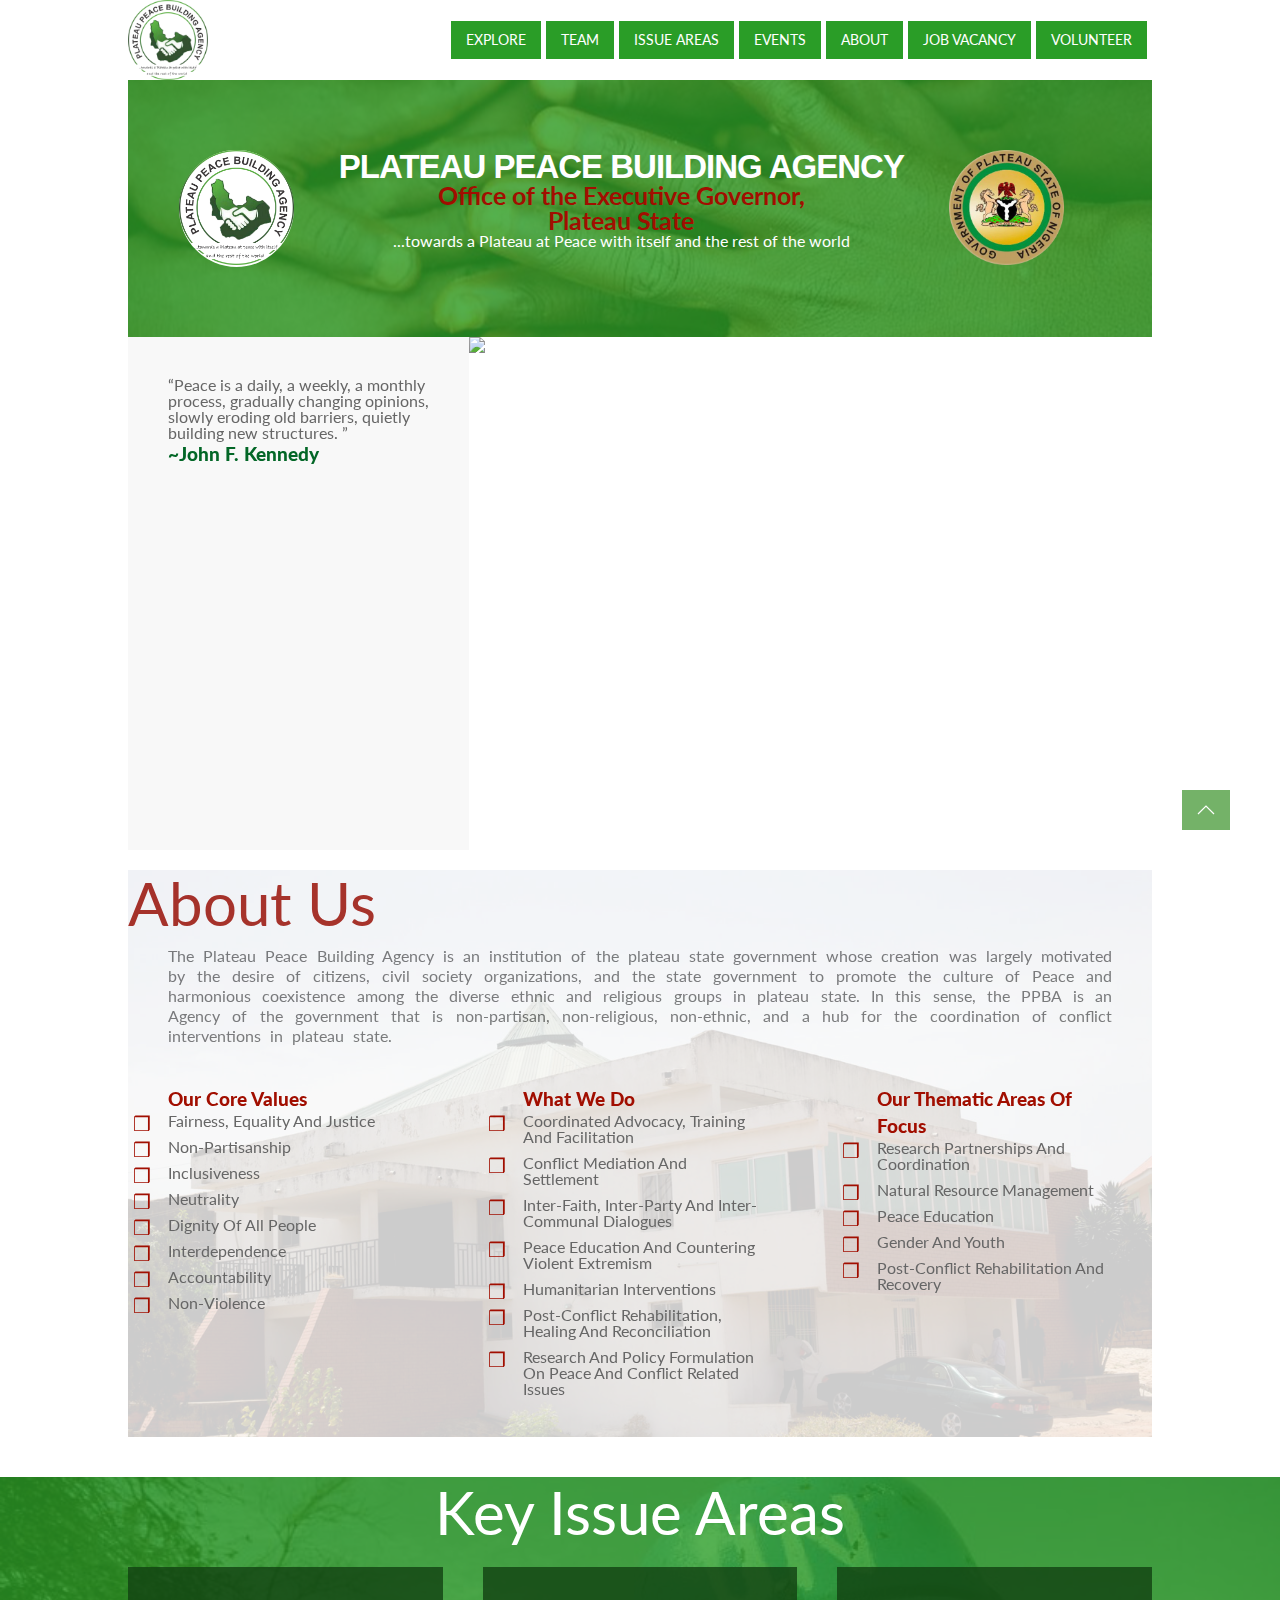
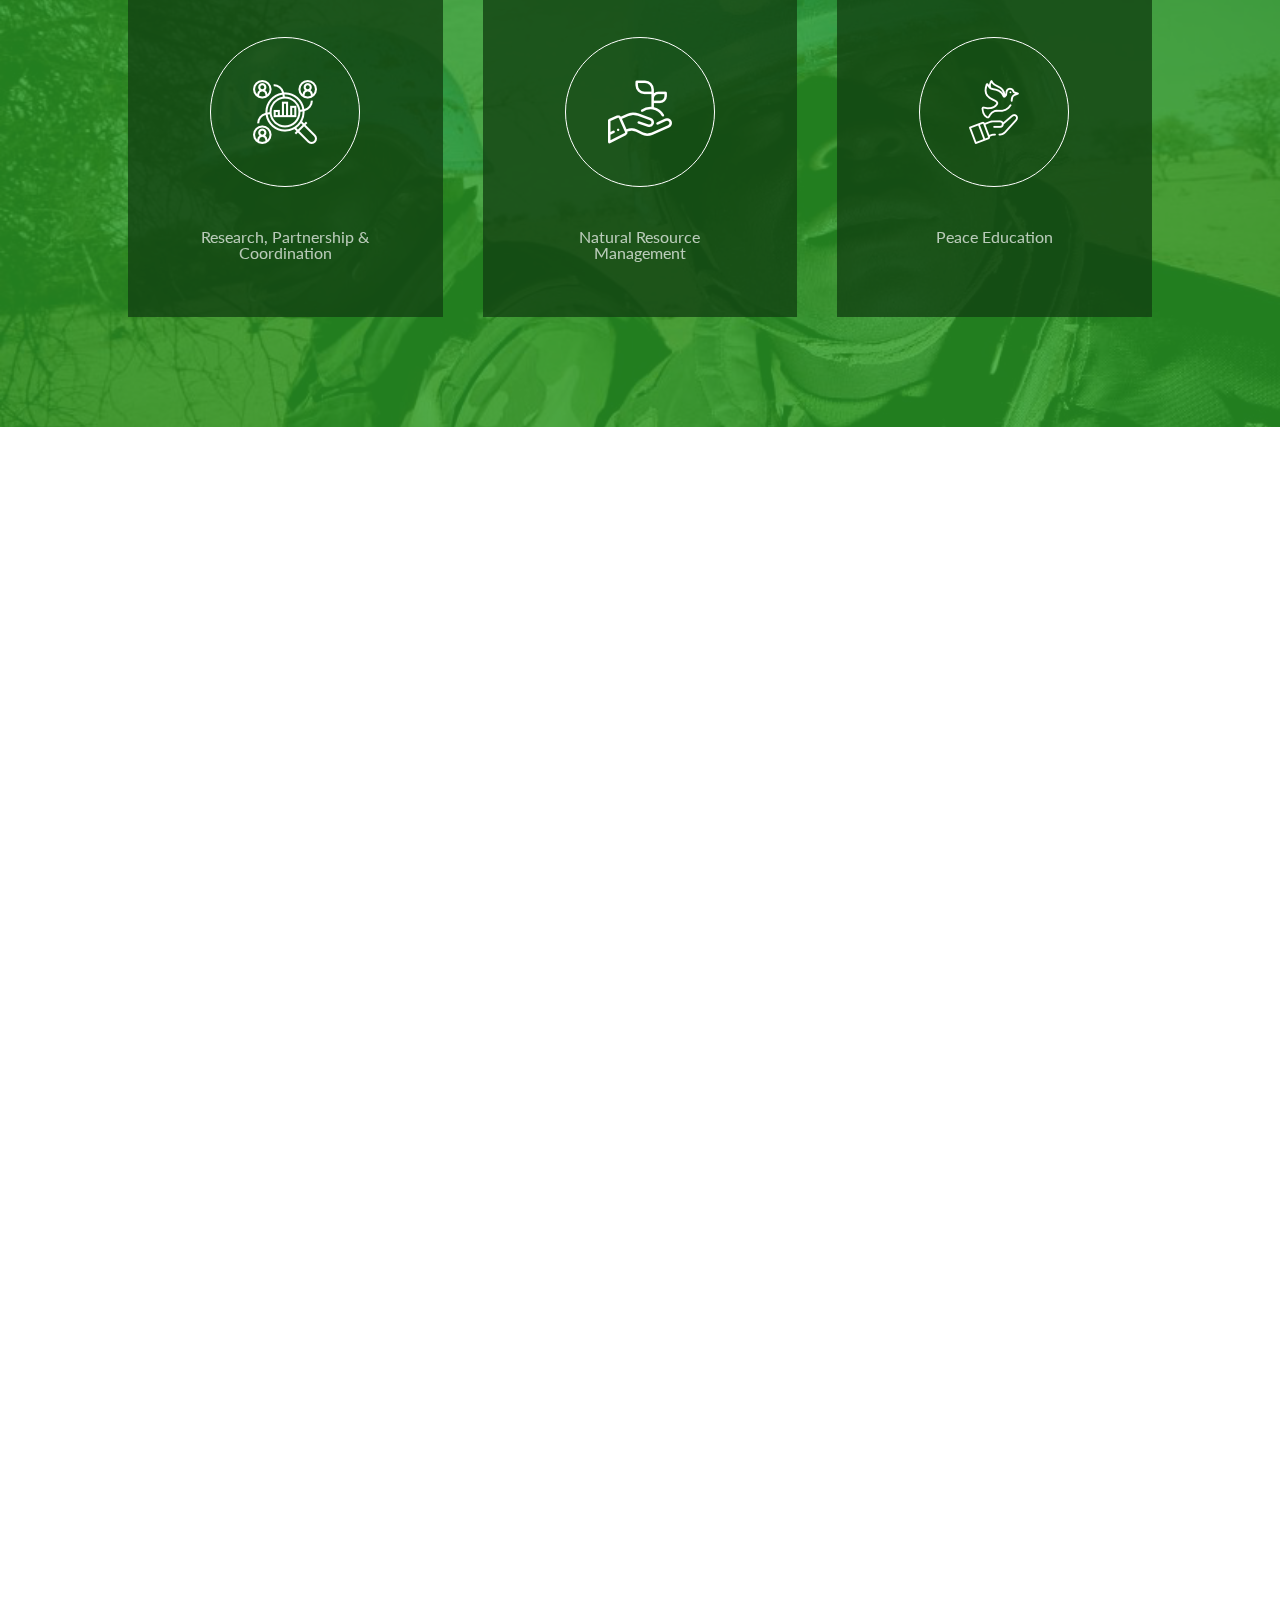
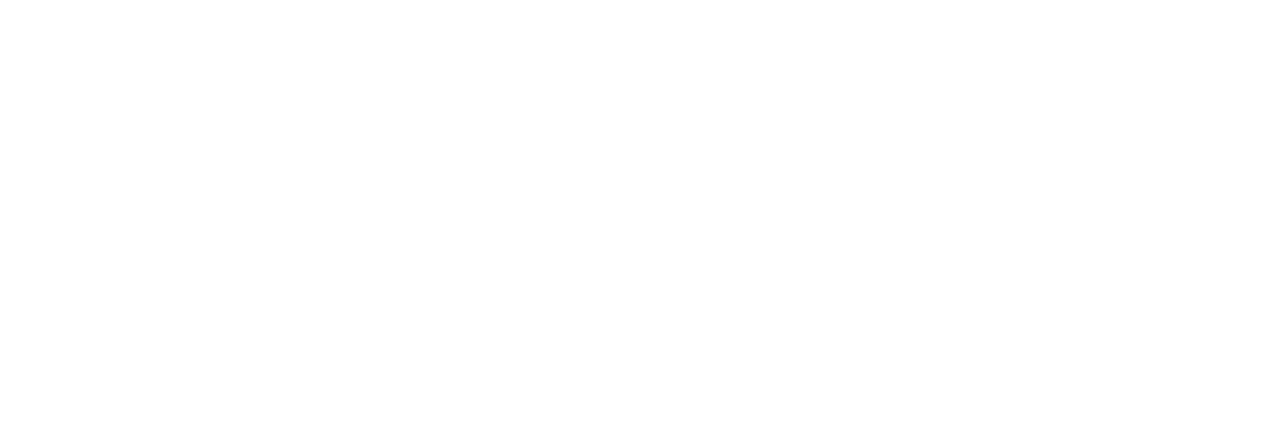
==== index.html @ fbdaed46 "first push" ====
<!DOCTYPE html>
<html lang="en">
<head>
    <meta charset="UTF-8">
    <title>PPBA</title>
    <meta name="viewport" content="width=device-width, initial-scale=1">
    <!--<link rel="stylesheet" href="css/preloader.css">-->
    <link rel="stylesheet" href="css/uikit.min.css">
    <script src="js/uikit.min.js"></script>
    <link rel="stylesheet" href="css/style.css">
    <link href="https://fonts.googleapis.com/css?family=Lato:100,300,400,700" rel="stylesheet">
</head>
<body>
    <section class="uk-width-4-5@m uk-margin-auto-left uk-margin-auto-right">
<div uk-sticky="animation: uk-animation-slide-top; sel-target: .uk-navbar-container; cls-active: uk-navbar-sticky; cls-inactive: uk-navbar-default; show-on-up: true">
    <nav class="uk-navbar-container uk-navbar-default" uk-navbar="dropbar: true">
        <div class="uk-navbar-left">
            <img style="max-height: 80px" src="img/nav-logo.png" alt="">
        </div>
        <div class="uk-navbar-right">
            <ul class="uk-navbar-nav">
                <li><a class="uk-button" href="#about" uk-scroll>Explore</a></li>
                <li><a class="uk-button" href="team.html">Team</a></li>
                <li><a class="uk-button" href="#issues" uk-scroll>Issue Areas</a></li>
                <li><a class="uk-button" href="#event" uk-scroll>Events</a></li>
                <li><a class="uk-button" href="#about" uk-scroll>About</a></li>
                <li><a class="uk-button" href="#" uk-scroll>Job Vacancy</a></li>
                <li>
                    <a class="uk-button" href="#">Volunteer</a>
                    <div class="uk-navbar-dropdown">
                        <ul class="uk-nav uk-navbar-dropdown-nav">
                            <li class="uk-active"><a href="index.html">Volunteer</a></li>
                            <li><a href="team.html">Intern</a></li>
                        </ul>
                    </div>
                </li>
                <li>
                    <a class="uk-navbar-toggle hidde" uk-navbar-toggle-icon href="#"></a>
                    <div class="uk-navbar-dropdown">
                        <ul class="uk-nav uk-navbar-dropdown-nav">
                            <li><a class="uk-button" href="#about" uk-scroll>Explore</a></li>
                            <li><a class="uk-button" href="team.html">Team</a></li>
                            <li><a class="uk-button" href="#issues" uk-scroll>Issue Areas</a></li>
                            <li><a class="uk-button" href="#event" uk-scroll>Events</a></li>
                            <li><a class="uk-button" href="#about" uk-scroll>About</a></li>
                        </ul>
                    </div>
                </li>
            </ul>
        </div>
    </nav>
</div>
</section>
    <section class="uk-width-4-5@m uk-margin-auto-left uk-margin-auto-right">
    <header>
        <div class="header uk-padd uk-padding-remove-horizontal">
            <div class="els uk-margin-remove uk-child-width-1-5@m" uk-grid>
                <div class="uk-text-right@m uk-text-center"><img class="uk-background-blend-color-burn" style="max-height: 115px;" src="img/nav-logo.png" alt=""></div>
                <div class="uk-text-center uk-width-3-5@m">
                    <h1>Plateau Peace Building Agency</h1>
                    <h3>Office of the Executive Governor,<br> Plateau State</h3>
                    <h2>...towards a Plateau at Peace with itself and the rest of the world</h2>
                </div>
                <div class="uk-text-left@m uk-text-center"><img style="max-height: 115px;" src="img/platStet.png" alt=""></div>
            </div>
        </div>
    </header>
    </section>
    <section class="uk-width-4-5@m uk-margin-auto-left uk-margin-auto-right">
        <div class="slide uk-grid-collapse" uk-grid>
            <div class="uk-width-1-3@m">
                <div class="caption uk-section-muted">
                    <div>
                        <div class="uk-position-relative uk-visible-toggle" uk-slideshow="autoplay: true">

                            <ul class="uk-slideshow-items">
                                <li>
                                    <div>
                                        <div class="uk-card uk-card-body">
                                            <p>Peace is a daily, a weekly, a monthly process, gradually changing
                                                opinions, slowly eroding old barriers, quietly building new

                                                structures.
                                                </p>
                                            <h3 class="uk-card-title">John F. Kennedy</h3>
                                        </div>
                                    </div>
                                </li>
                                <li>
                                    <div>
                                        <div class="uk-card uk-card-body">
                                            <p>
                                                Peace cannot be kept by force; it can only be achieved by understanding.
                                            </p>
                                            <h3 class="uk-card-title">Albert Einstein</h3>
                                        </div>
                                    </div>
                                </li>
                                <li>
                                    <div>
                                        <div class="uk-card uk-card-body">
                                            <p>
                                                Darkness cannot drive out darkness; only light can do that. Hate cannot drive out

                                                hate; only love can do that.
                                                </p>
                                            <h3 class="uk-card-title">Martin Luther King, Jr.</h3>
                                        </div>
                                    </div>
                                </li>
                                <li>
                                    <div>
                                        <div class="uk-card uk-card-body">
                                            <p>
                                                It is from numberless diverse acts of courage and belief that human history is
                                                shaped. Each time a man stands up for an ideal, or acts to improve the lot of others,
                                                or strikes out against injustice, he sends forth a tiny ripple of hope, and crossing
                                                each other from a million different centers of energy and daring, those ripples build a
                                                current that can sweep down the mightiest walls of oppression and resistance.
                                                </p>
                                            <h3 class="uk-card-title">Robert F. Kennedy South Africa, 1966</h3>
                                        </div>
                                    </div>
                                </li>
                                <li>
                                    <div>
                                        <div class="uk-card uk-card-body">
                                            <p>Peace is a daily, a weekly, a monthly process, gradually changing
                                                opinions, slowly eroding old barriers, quietly building new

                                                structures.
                                                </p>
                                            <h3 class="uk-card-title">John F. Kennedy</h3>
                                        </div>
                                    </div>
                                </li>
                                <li>
                                    <div>
                                        <div class="uk-card uk-card-body">
                                            <p>Peace is a daily, a weekly, a monthly process, gradually changing
                                                opinions, slowly eroding old barriers, quietly building new

                                                structures.
                                                </p>
                                            <h3 class="uk-card-title">John F. Kennedy</h3>
                                        </div>
                                    </div>
                                </li>
                                <li>
                                    <div>
                                        <div class="uk-card uk-card-body">
                                            <p>Peace is a daily, a weekly, a monthly process, gradually changing
                                                opinions, slowly eroding old barriers, quietly building new

                                                structures.
                                                </p>
                                            <h3 class="uk-card-title">John F. Kennedy</h3>
                                        </div>
                                    </div>
                                </li>
                            </ul>

                            <a class="uk-position-center-left uk-position-small uk-hidden-hover" href="#" uk-slidenav-previous uk-slideshow-item="previous"></a>
                            <a class="uk-position-center-right uk-position-small uk-hidden-hover" href="#" uk-slidenav-next uk-slideshow-item="next"></a>

                        </div>

                    </div>
                </div>
            </div>
            <div class="uk-width-2-3@m">
                <div class="slide uk-position-relative uk-visible-toggle uk-light" uk-slideshow="
autoplay: true">
                    <ul class="uk-slideshow-items">
                        <li>
                            <div class="uk-position-cover uk-animation-kenburns uk-animation-reverse uk-transform-origin-center-left">
                                <img class="cover" src="img/2" alt="replace with dialogue">
                            </div>
                        </li>
                        <li>
                            <div class="uk-position-cover uk-animation-kenburns uk-animation-reverse uk-transform-origin-center-left">
                                <img src="img/5.jpg" alt=""  class="cover">
                            </div>
                        </li>
                        <li>
                            <div class="uk-position-cover uk-animation-kenburns uk-animation-reverse uk-transform-origin-center-left">
                                <img src="img/IMG-20171103-WA0012.jpg" alt=""  class="cover">
                            </div>
                        </li>
                        <li>
                            <div class="uk-position-cover uk-animation-kenburns uk-animation-reverse uk-transform-origin-center-left">
                                <img src="img/6.jpg" alt="" class="cover">
                            </div>
                        </li>
                        <li>
                            <div class="uk-position-cover uk-animation-kenburns uk-animation-reverse uk-transform-origin-center-left">
                                <img src="img/9.jpg" alt="" class="cover">
                            </div>
                        </li>
                        <li>
                            <div class="uk-position-cover uk-animation-kenburns uk-animation-reverse uk-transform-origin-center-left">
                                <img src="img/20170921_091057.jpg" alt="" class="cover">
                            </div>
                        </li>
                        <li>
                            <div class="uk-position-cover uk-animation-kenburns uk-animation-reverse uk-transform-origin-center-left">
                                <img src="img/20170921_091850.jpg" alt="" class="cover">
                            </div>
                        </li>
                        <li>
                            <div class="uk-position-cover uk-animation-kenburns uk-animation-reverse uk-transform-origin-center-left">
                                <img src="img/20170921_094237.jpg" alt="" class="cover">
                            </div>
                        </li>
                    </ul>

                    <a class="uk-position-center-left uk-position-small uk-hidden-hover" href="#" uk-slidenav-previous uk-slideshow-item="previous"></a>
                    <a class="uk-position-center-right uk-position-small uk-hidden-hover" href="#" uk-slidenav-next uk-slideshow-item="next"></a>

                </div>
            </div>
        </div>
    </section>
    <section id="about" class="uk-position-relative uk-width-4-5@m uk-margin-auto-left uk-margin-auto-right uk-margin-medium-bottom" uk-scrollspy="cls: uk-animation-fade; delay: 100; repeat: true">
        <img class="bckg" src="img/building.jpg" alt="">
        <div class="uk-margin-top">
                <h1 class="uk-heading-primary uk-margin-small-bottom">About Us</h1>
                <p class="about store uk-padding uk-padding-remove-vertical">
                    The Plateau Peace Building Agency is an institution of the plateau state government whose creation was largely motivated  by the desire of citizens, civil society organizations, and the state government to promote the culture of Peace and harmonious coexistence among the diverse ethnic and religious groups in plateau state. In this sense, the PPBA is an Agency of the government that is non-partisan, non-religious, non-ethnic, and a hub for the coordination of conflict interventions in plateau state.
                </p>
            <div class="uk-child-width-1-3@m" uk-grid>
                <div>
                    <div class="uk-card uk-card-hover">
                        <div class="uk-card uk-card-body uk-card-hover">
                            <h1 class="uk-card-title">Our Core Values</h1>
                            <ul class="uk-text-capitalize uk-list">
                                <li>Fairness, equality and justice</li>
                                <li>Non-partisanship</li>
                                <li>Inclusiveness</li>
                                <li>Neutrality</li>
                                <li>Dignity of all people</li>
                                <li>Interdependence</li>
                                <li>Accountability</li>
                                <li>Non-violence</li>
                            </ul>
                        </div>
                    </div>
                </div>
                <div>
                    <div class="uk-card uk-card-hover">
                        <div class="uk-card uk-card-body uk-card-hover">
                            <h1 class="uk-card-title">What We Do</h1>
                            <ul class="uk-text-capitalize uk-list">
                                <li>Coordinated advocacy, training and facilitation</li>
                                <li>Conflict mediation and settlement</li>
                                <li>Inter-faith, inter-party and inter-communal dialogues</li>
                                <li>Peace education and countering violent extremism</li>
                                <li>humanitarian interventions</li>
                                <li>post-conflict rehabilitation, healing and reconciliation</li>
                                <li>Research and policy formulation on Peace and conflict related issues</li>
                            </ul>
                        </div>
                    </div>
                </div>
                <div>
                    <div class="uk-card uk-card-hover">
                        <div class="uk-card uk-card-body uk-card-hover">
                            <h1 class="uk-card-title">Our Thematic Areas Of Focus</h1>
                            <ul class="uk-text-capitalize uk-list">
                                <li>research partnerships and coordination</li>
                                <li>Natural resource management</li>
                                <li>Peace Education</li>
                                <li>Gender and youth</li>
                                <li>post-conflict rehabilitation and recovery</li>
                            </ul>
                        </div>
                    </div>
                </div>
            </div>
        </div>
    </section>
    <section id="issues" class="ish uk-margin-medium-bottom">
        <img class="bg uk-position-absolute" src="img/bg2.jpg" alt="">
        <h2 class="uk-heading-primary uk-text-center uk-margin-bottom">Key Issue Areas</h2>
        <div class="uk-position-relative uk-background-cover uk-width-4-5@m uk-margin-auto-left uk-margin-auto-right">
            <div>
                <div class="uk-position-relative uk-visible-toggle uk-light" uk-slider="autoplay: true">

                    <ul class="uk-slider-items uk-child-width-1-2 uk-child-width-1-3@m uk-grid">
                        <li>
                            <div class="uk-card uk-padding-large">
                                <img class="cove uk-margin-medium-bottom" src="img/research.png" alt="">
                                <p>Research, Partnership & Coordination</p>
                            </div>
                        </li>
                        <li>
                            <div class="uk-card uk-padding-large">
                                <img class="cove uk-margin-medium-bottom" src="img/sprout.png" alt="">
                                <p>Natural Resource Management</p>
                            </div>
                        </li>
                        <li>
                            <div class="uk-card uk-padding-large">
                                <img class="cove uk-margin-medium-bottom" src="img/dove.png" alt="">
                                <p>Peace Education</p>
                            </div>
                        </li>
                        <li>
                            <div class="uk-card uk-padding-large">
                                <img class="cove uk-margin-medium-bottom" src="img/holding-hands-in-a-circle.png" alt="">
                                <p>Gender & Youth Development</p>
                            </div>
                        </li>
                        <li>
                            <div class="uk-card uk-padding-large">
                                <img class="cove uk-margin-medium-bottom" src="img/rehabilitation.png" alt="">
                                <p>Post-conflict Rehabilitation</p>
                            </div>
                        </li>
                    </ul>

                    <a class="uk-position-center-left uk-position-small uk-hidden-hover" href="#" uk-slidenav-previous uk-slider-item="previous"></a>
                    <a class="uk-position-center-right uk-position-small uk-hidden-hover" href="#" uk-slidenav-next uk-slider-item="next"></a>

                </div>
            </div>
        </div>
    </section>
    <section id="event" class="uk-width-4-5@m uk-margin-medium-bottom uk-margin-auto-left uk-margin-auto-right" uk-scrollspy="cls: uk-animation-fade; delay: 100; repeat: true">
        <h2 class="uk-heading-primary uk-text-center uk-margin-bottom">Features</h2>
        <div class="uk-child-width-1-3@m" uk-grid>
            <div>
                <div class="uk-card uk-card-secondary">
                    <div class="uk-card-media-top">
                        <img src="img/buhari.jpg" alt="">
                    </div>
                    <div class="uk-card-body uk-padding-small">
                        <h3 class="uk-card-title uk-margin-small-bottom"> PRESIDENT BUHARI LAUNCHES THE <span class="italic">Plateau Roadmap To Peace</span></h3>
                        <p class="uk-text-justify uk-margin-bottom">
                            The PPBA has in the last two years, implemented a number of conflict resolution interventions in
                            communities across the state. However, those interventions, had not followed a specific plan of action,
                            but were based on specific needs assessments.
                            there was therefore a need to develop a strategic plan which will not only serve as a blueprint for the
                            conflict intervention and Peace building activities of the PPBA, <span class="doted ">but that will also serve to streamline the
                            activities of all other organizations and stakeholders who work</span>
                        </p>
                        <a href="event.html" class="uk-button dgreen">Read more</a>
                    </div>
                </div>
            </div>
            <div>
                <div class="uk-card uk-card-default">
                    <div class="uk-card-media-top">
                        <img src="img/slide2.jpg" alt="">
                    </div>
                    <div class="uk-card-body uk-padding-small">
                        <h3 class="uk-card-title uk-margin-small-bottom">MULTILEVEL PEACE DIALOGUE BETWEEN IRIGWE AND FULANI COMMUNITIES IN BASSA LGA</h3>
                        <p class="uk-text-justify uk-margin-bottom">
                            The quest by the government of Plateau state and other relevant stakeholders working to sustain and
                            further consolidate the gains of relative Peace and security that has returned to all parts of the state in
                            the last two years, suffered yet another major setback in Miango district of Bassa LGA. The renewed
                            hostility between Irigwe and Fulani ethnic groups in recent
                            <span class="doted "> times have left in its wake devastating
                            consequences in terms of both human and material loss.
                            The experience of Plateau State for over a decade has clearly shown that our cultural diversity which has
                            been the source of our strength and rallying point </span>
                        </p>
                        <a href="event.html" class="uk-button dgreen">Read more</a>
                    </div>
                </div>
            </div>
            <div>
                <div class="uk-card uk-card-default">
                    <div class="uk-card-media-top">
                        <img src="img/slide2.jpg" alt="">
                    </div>
                    <div class="uk-card-body uk-padding-small">
                        <h3 class="uk-card-title uk-margin-small-bottom">PPBA HOSTS ONE-DAY ROUNDTABLE DISCUSSION WITH KEY STAKEHOLDERS IN PLATEAU STATE.</h3>
                        <p class="uk-text-justify uk-margin-bottom">
                            <span class="uk-text-bold">LEAP</span> (Learning, Evidencing and Advocacy Partnership) is a PERL programme funded by the UKs'
                            Department for International Development (DFID) whose goal is to among other things: strengthen the
                            evidence base on how Nigeria can bring about governance reform, and inform broader public debates,
                            policymakers and policy communities concerned with public sector reform.
                            <span class="doted ">
                            LEAP is seeking research organizations such as the PPBA to produce case studies on public sector
                            reconstruction from Nigeria and other locales in Africa.Each case study will cover a key public sector
                            reconstruction theme and will pr</span>
                        </p>
                        <a href="event.html" class="uk-button dgreen">Read more</a>
                    </div>
                </div>
            </div>
        </div>
    </section>
    <footer class="footer" uk-scrollspy="cls: uk-animation-fade; delay: 300; repeat: true">
        <div class="uk-grid-collapse" uk-grid>
            <div class="left uk-width-3-5@m uk-margin-remove uk-grid-collapse" uk-grid>
                <div class="uk-width-1-1@m uk-margin-remove" uk-grid>
                    <div class="uk-width-3-4@m uk-child-width-1-2 cont uk-margin-remove uk-flex-last" uk-grid>
                        <div>
                            <img src="img/nav-logo.png" alt="">
                            <h1 class="uk-text-uppercase">plateau peace building agency</h1>
                        </div>
                        <div class="nav">
                            <div class="uk-width-1-1@m">
                                <ul class="uk-nav-default uk-nav-parent-icon" uk-nav="multiple: true">
                                    <li class="uk-active" uk-scroll><a href="#about">Explore</a></li>
                                    <li><a href="team.html">Team</a></li>
                                    <li><a href="#issues" uk-scroll>Issue Areas</a></li>
                                    <li><a href="#event" uk-scroll>Events</a></li>
                                    <li><a href="#about" uk-scroll>About</a></li>
                                    <li class="uk-parent">
                                        <a href="#">Volunteer</a>
                                        <ul class="uk-nav-sub">
                                            <li><a href="#">Volunteer</a></li>
                                            <li><a href="#">Internship</a></li>
                                        </ul>
                                    </li>
                                </ul>
                            </div>
                        </div>
                    </div>
                    <div class="uk-width-1-4 uk-visible@m op0 uk-flex-first">
                        heyaall
                    </div>
                </div>
                <div class="uk-width-1-1@m uk-position-relative text uk-text-center">
                    <p class="footp">&copy;2018 Plateau Peace and Conflict Building Agency. All Rights Reserved</p>
                </div>
            </div>
            <div class="right uk-width-2-5@m">
                <div class="twice uk-margin-remove uk-child-width-1-2@m" uk-grid>
                    <div class="sec uk-padding-large uk-flex-last">
                        <div class="pss col-white uk-child-width-1-5" uk-grid>
                            <a href="#about" uk-scroll>About</a>
                            <a href="#">Publications</a>
                            <a href="#">Projects</a>
                            <a href="#">Grants</a>
                            <a href="#">Visits</a>
                        </div>
                        <div class="btns uk-child-width-1-2 uk-text-center" uk-grid>
                            <a href="#" class="col-white">TAKE ACTION</a>
                            <a href="#" class="col-white">DONATE</a>
                        </div>
                        <div class="logos uk-child-width-1-4 uk-grid-collapse uk-text-center" uk-grid>
                            <div>
                                <a href="" class="uk-icon-button uk-margin-small-right" uk-icon="twitter"></a>
                            </div>
                            <div>
                                <a href="" class="uk-icon-button  uk-margin-small-right" uk-icon="facebook"></a>
                            </div>
                            <div>
                                <a href="" class="uk-icon-button  uk-margin-small-right" uk-icon="google-plus"></a>
                            </div>
                            <div>
                                <a href="" class="uk-icon-button" uk-icon="pinterest"></a>
                            </div>
                        </div>
                    </div>
                    <div class="uk-flex-first"></div>
                </div>
            </div>
        </div>
    </footer>
    <div class="tooltip">
        <a href="#" uk-totop uk-scroll></a>
    </div>
    <script src="js/uikit-icons.min.js"></script>
</body>
</html>
---- css/preloader.css ----
article, aside, details, figcaption, figure, footer, header, hgroup, main, nav, section, summary {
    display: block
}

audio, canvas, video {
    display: inline-block;
    *display: inline;
    *zoom: 1
}

audio:not([controls]) {
    display: none;
    height: 0
}

[hidden] {
    display: none
}

html {
    font-size: 100%;
    -ms-text-size-adjust: 100%;
    -webkit-text-size-adjust: 100%
}

html, button, input, select, textarea {
    font-family: sans-serif
}

body {
    margin: 0
}

a:focus {
    outline: thin dotted
}

a:active, a:hover {
    outline: 0
}

h1 {
    font-size: 2em;
    margin: .67em 0
}

h2 {
    font-size: 1.5em;
    margin: .83em 0
}

h3 {
    font-size: 1.17em;
    margin: 1em 0
}

h4 {
    font-size: 1em;
    margin: 1.33em 0
}

h5 {
    font-size: .83em;
    margin: 1.67em 0
}

h6 {
    font-size: .67em;
    margin: 2.33em 0
}

abbr[title] {
    border-bottom: 1px dotted
}

b, strong {
    font-weight: 700
}

blockquote {
    margin: 1em 40px
}

dfn {
    font-style: italic
}

hr {
    -moz-box-sizing: content-box;
    box-sizing: content-box;
    height: 0
}

mark {
    background: #ff0;
    color: #000
}

p, pre {
    margin: 1em 0
}

code, kbd, pre, samp {
    font-family: monospace, serif;
    _font-family: 'courier new', monospace;
    font-size: 1em
}

pre {
    white-space: pre;
    white-space: pre-wrap;
    word-wrap: break-word
}

q {
    quotes: none
}

q:before, q:after {
    content: '';
    content: none
}

small {
    font-size: 80%
}

sub, sup {
    font-size: 75%;
    line-height: 0;
    position: relative;
    vertical-align: baseline
}

sup {
    top: -.5em
}

sub {
    bottom: -.25em
}

dl, menu, ol, ul {
    margin: 1em 0
}

dd {
    margin: 0 0 0 40px
}

menu, ol, ul {
    padding: 0 0 0 40px
}

nav ul, nav ol {
    list-style: none;
    list-style-image: none
}

img {
    border: 0;
    -ms-interpolation-mode: bicubic
}

svg:not(:root) {
    overflow: hidden
}

figure {
    margin: 0
}

form {
    margin: 0
}

fieldset {
    border: 1px solid silver;
    margin: 0 2px;
    padding: .35em .625em .75em
}

legend {
    border: 0;
    padding: 0;
    white-space: normal;
    *margin-left: -7px
}

button, input, select, textarea {
    font-size: 100%;
    margin: 0;
    vertical-align: baseline;
    *vertical-align: middle
}

button, input {
    line-height: normal
}

button, select {
    text-transform: none
}

button, html input[type="button"], input[type="reset"], input[type="submit"] {
    -webkit-appearance: button;
    cursor: pointer;
    *overflow: visible
}

button[disabled], html input[disabled] {
    cursor: default
}

input[type="checkbox"], input[type="radio"] {
    box-sizing: border-box;
    padding: 0;
    *height: 13px;
    *width: 13px
}

input[type="search"] {
    -webkit-appearance: textfield;
    -moz-box-sizing: content-box;
    -webkit-box-sizing: content-box;
    box-sizing: content-box
}

input[type="search"]::-webkit-search-cancel-button, input[type="search"]::-webkit-search-decoration {
    -webkit-appearance: none
}

button::-moz-focus-inner, input::-moz-focus-inner {
    border: 0;
    padding: 0
}

textarea {
    overflow: auto;
    vertical-align: top
}

table {
    border-collapse: collapse;
    border-spacing: 0
}

.entry-header {
    text-align: left;
    margin: 0 auto 50px;
    width: 80%;
    max-width: 978px;
    position: relative;
    z-index: 10001
}

#demo-content {
    padding-top: 100px
}

.chromeframe {
    margin: .2em 0;
    background: #ccc;
    color: #000;
    padding: .2em 0
}

#owlreporter-preloader {
    position: fixed;
    top: 0;
    left: 0;
    width: 100%;
    height: 100%;
    z-index: 1000
}

#loader {
    display: block;
    position: relative;
    left: 50%;
    top: 50%;
    width: 150px;
    height: 150px;
    margin: -75px 0 0 -75px;
    border-radius: 50%;
    border: 3px solid transparent;
    border-top-color: #3498db;
    -webkit-animation: spin 2s linear infinite;
    animation: spin 2s linear infinite;
    z-index: 1001
}

#loader:before {
    content: "";
    position: absolute;
    top: 5px;
    left: 5px;
    right: 5px;
    bottom: 5px;
    border-radius: 50%;
    border: 3px solid transparent;
    border-top-color: #e74c3c;
    -webkit-animation: spin 3s linear infinite;
    animation: spin 3s linear infinite
}

#loader:after {
    content: "";
    position: absolute;
    top: 15px;
    left: 15px;
    right: 15px;
    bottom: 15px;
    border-radius: 50%;
    border: 3px solid transparent;
    border-top-color: #f9c922;
    -webkit-animation: spin 1.5s linear infinite;
    animation: spin 1.5s linear infinite
}

@-webkit-keyframes spin {
    0% {
        -webkit-transform: rotate(0deg);
        -ms-transform: rotate(0deg);
        transform: rotate(0deg)
    }
    100% {
        -webkit-transform: rotate(360deg);
        -ms-transform: rotate(360deg);
        transform: rotate(360deg)
    }
}

@keyframes spin {
    0% {
        -webkit-transform: rotate(0deg);
        -ms-transform: rotate(0deg);
        transform: rotate(0deg)
    }
    100% {
        -webkit-transform: rotate(360deg);
        -ms-transform: rotate(360deg);
        transform: rotate(360deg)
    }
}

#owlreporter-preloader .loader-section {
    position: fixed;
    top: 0;
    width: 51%;
    height: 100%;
    background: #222;
    z-index: 1000;
    -webkit-transform: translateX(0);
    -ms-transform: translateX(0);
    transform: translateX(0)
}

#owlreporter-preloader .loader-section.section-left {
    left: 0
}

#owlreporter-preloader .loader-section.section-right {
    right: 0
}

.loaded #owlreporter-preloader .loader-section.section-left {
    -webkit-transform: translateX(-100%);
    -ms-transform: translateX(-100%);
    transform: translateX(-100%);
    -webkit-transition: all .7s .3s cubic-bezier(0.645, 0.045, 0.355, 1.000);
    transition: all .7s .3s cubic-bezier(0.645, 0.045, 0.355, 1.000)
}

.loaded #owlreporter-preloader .loader-section.section-right {
    -webkit-transform: translateX(100%);
    -ms-transform: translateX(100%);
    transform: translateX(100%);
    -webkit-transition: all .7s .3s cubic-bezier(0.645, 0.045, 0.355, 1.000);
    transition: all .7s .3s cubic-bezier(0.645, 0.045, 0.355, 1.000)
}

.loaded #loader {
    opacity: 0;
    -webkit-transition: all .3s ease-out;
    transition: all .3s ease-out
}

.loaded #owlreporter-preloader {
    visibility: hidden;
    -webkit-transform: translateY(-100%);
    -ms-transform: translateY(-100%);
    transform: translateY(-100%);
    -webkit-transition: all .3s 1s ease-out;
    transition: all .3s 1s ease-out
}

.no-js #owlreporter-preloader {
    display: none
}

.no-js h1 {
    color: #222
}

#content {
    margin: 0 auto;
    padding-bottom: 50px;
    width: 80%;
    max-width: 978px
}

.ir {
    background-color: transparent;
    border: 0;
    overflow: hidden;
    *text-indent: -9999px
}

.ir:before {
    content: "";
    display: block;
    width: 0;
    height: 150%
}

.hidden {
    display: none !important;
    visibility: hidden
}

.visuallyhidden {
    border: 0;
    clip: rect(0 0 0 0);
    height: 1px;
    margin: -1px;
    overflow: hidden;
    padding: 0;
    position: absolute;
    width: 1px
}

.visuallyhidden.focusable:active, .visuallyhidden.focusable:focus {
    clip: auto;
    height: auto;
    margin: 0;
    overflow: visible;
    position: static;
    width: auto
}

.invisible {
    visibility: hidden
}

.clearfix:before, .clearfix:after {
    content: " ";
    display: table
}

.clearfix:after {
    clear: both
}

.clearfix {
    *zoom: 1
}

@media print {
    * {
        background: transparent !important;
        color: #000 !important;
        box-shadow: none !important;
        text-shadow: none !important
    }

    a, a:visited {
        text-decoration: underline
    }

    a[href]:after {
        content: " (" attr(href) ")"
    }

    abbr[title]:after {
        content: " (" attr(title) ")"
    }

    .ir a:after, a[href^="javascript:"]:after, a[href^="#"]:after {
        content: ""
    }

    pre, blockquote {
        border: 1px solid #999;
        page-break-inside: avoid
    }

    thead {
        display: table-header-group
    }

    tr, img {
        page-break-inside: avoid
    }

    img {
        max-width: 100% !important
    }

    @page {
        margin: .5cm
    }

    p, h2, h3 {
        orphans: 3;
        widows: 3
    }

    h2, h3 {
        page-break-after: avoid
    }
}
---- css/style.css ----
@import url("https://fonts.googleapis.com/css?family=Lato");

@font-face {
    font-family: "Ubuntu";
    src: url("../font/Ubuntu-Title.ttf")
}

@font-face {
    font-family: "Lane";
    src: url("../font/LANENAR.ttf")
}

* {
    -webkit-backface-visibility: hidden;
    backface-visibility: hidden;
    font-family: 'Lato', sans-serif!important
}

html, body, div, span, applet, object, iframe, h1, h2, h3, h4, h5, h6, p, blockquote, pre, a, abbr, acronym, address, big, cite, code, del, dfn, em, img, ins, kbd, q, s, samp, small, strike, strong, sub, sup, tt, var, b, u, i, center, dl, dt, dd, ol, ul, li, fieldset, form, label, legend, table, caption, tbody, tfoot, thead, tr, th, td, article, aside, canvas, details, embed, figure, figcaption, footer, header, hgroup, menu, nav, output, ruby, section, summary, time, mark, audio, video {
    margin: 0;
    padding: 0;
    border: 0;
    font: inherit;
    vertical-align: baseline;
    -webkit-box-sizing: border-box;
    box-sizing: border-box;
    -webkit-backface-visibility: hidden;
    backface-visibility: hidden
}

article, aside, details, figcaption, figure, footer, header, hgroup, menu, nav, section {
    display: block
}

body {
    line-height: 1
}

ol, ul {
    list-style: none
}

blockquote, q {
    quotes: none
}

blockquote:before, blockquote:after, q:before, q:after {
    content: ''
}

table {
    border-collapse: collapse;
    border-spacing: 0
}

.hide {
    display: none
}

html, body {
    width: 100%;
    height: 100%;
    background: #ffff
}

html {
    -webkit-tap-highlight-color: transparent
}

body {
    background-color: #eee
}

canvas {
    display: block;
    vertical-align: bottom
}


nav.uk-navbar.uk-navbar-container.uk-navbar-default,.uk-navbar-sticky{
    background-color: #fff!important;
    height: 80px!important;
}

header{
    /*min-height: 50vh;*/
    background: url("../img/bg1.jpg") center;
    position: relative;
    height:auto;
    /*clip-path: polygon(0 0, 8% 75%, 75% 90%, 100% 40%, 100% 0%,0 0);*/
}
.header{
    background-color: rgba(42, 157, 39, 0.8);
    height:auto;
    width: 100%;
    margin: 0!important;
    position: relative;
}

.els{
    position: relative;
    width: 100%;
    height: auto;

}

.op0{
    opacity: 0;
}

.els h1{
    color: #ffffff;
    font-size: 33px;
    text-transform: uppercase;
    font-family: Arial, sans-serif !important;
    letter-spacing: -1px;
    font-weight: 700;
}

.els h2{
    color: #ffffff;
}

.els h3{
    color: #a10e00;
    font-size: 25px;
    /*line-height: 40px;*/
    font-weight: 700;
}

.bckg{
    position: absolute;
    height: 100%;
    width: 100%;
    object-fit: cover;
    object-position: center;
    opacity: .2;
    filter: alpha(20%);
}

body{
    background: #ffffff;
}

.cover{
    height: 100%!important;
    width: 100%!important;
    object-fit: cover;
}

.covertop{
    height: 70vh!important;
    width: 100%!important;
    object-fit: cover;
    object-position: top;
}

.covr{
        height: 337px!important;
        width: 100%!important;
        object-fit: cover;
}
@media (max-width: 714px) {
    .covr{
        height: 100%!important;
        width: 100%!important;
        object-fit: cover;
    }
}

.els .uk-first-column{
    padding-left: 0;
    background: white;
    width: 115px;
    border-radius: 50%;
    position: relative;
    margin-left: 5%;
}

.uk-navbar-item, .uk-navbar-nav>li>a, .uk-navbar-toggle,.uk-nav li>a{
    font-size: .88rem;
    height: auto;
}
.uk-navbar-nav>li>a.uk-button{
    font-size: .88rem;
    height: auto;
    background-color: rgba(42, 157, 39, 1);
    color: #ffffff;
    margin-right: 5px;
}

.dgreen{
    background-color: rgb(42, 157, 39);
}

.store{
    line-height: 20px;
    word-spacing: 5px;
    text-align: justify;
}

.close{
    color: #000!important;
}

.uk-subnav-pill>.uk-active>a{
    background-color: rgb(42, 157, 39);
}

.uk-button.dgreen{
    color: #ffffff!important;
}

.uk-navbar-nav>li>a.last{
    margin-right: 0;
}
.uk-navbar-dropdown-nav li a{
    text-transform: uppercase;
}

.uk-navbar-dropbar-slide{
    z-index: 0;
}

.caption{
    height: 57vh;
}

#issues{
    max-height: 550px;
    overflow: hidden;
    height: 100%;
}
#issues>.uk-heading-primary{
    height: 70px;
    line-height: 70px;
    color: white;
}
.bg{
    height: 550px;
    width: 100%;
    object-fit: cover;
    z-index: -1;
}


footer{
    height: 90vh;
}
/*
#event h3{
    min-height: 95px;
}*/
.pss>a, .btns>a{
    line-height: 50px;
    height: 50px;
    color: #ffffff!important;
}

.pss>a{
    font-size: 14px;
}

.btns{
    border-top: solid 2px white;
    border-bottom: solid 2px white;
    padding-top: 30px;
    padding-bottom: 30px;
    margin-bottom: 50px;
}

.tooltip{
    position: fixed;
    right: 50px;
    bottom: 70px;
    z-index: 4;
}
.tooltip>a{
    background-color: rgba(72, 154, 57, 0.76);
    color: white;
    padding: 15px;
}

.col-white{
    color: #ffffff!important;
}

.left,.right{
    min-height: 90vh;
}

.sec{
    padding-top: 200px;
}

.left .cont, .sec{
    padding-top: 40vh;
}

@media (max-width: 1071px) {
    .left .cont, .sec{
        padding-top: 20vh;
    }
}

.left .nav{
    margin-top: 100px;
    border-left: solid 2px white;
    height: 60%;
}

.left .nav ul li a{
    color: #ffffff!important;
}

.left img{
    height: 150px;
}

.left h1{
    color: #ffffff;!important;
    width: 150px;
    position: relative;
}
.twice {
    height: 100%;
    background-color: rgba(34, 122, 31, 0.84);
    position: relative;
    /*clip-path: polygon(100% 10%, 10% 60%, 0 100%, 100% 100%, 100% 10%);*/
}

.caption .uk-slideshow-items{
    height: 57vh!important;
}

.footp{
    color: #ffffff!important;
    position: absolute;
    bottom: 25px;
    left: 50%;
    transform: translateX(-50%);
}

.left{
    background-color: rgba(94, 191, 88, 0.84);
    /*clip-path: polygon(0 25%, 30% 0, 100% 50%, 100% 100%, 0 100%, 0 25%);*/
}
@media (min-width: 960px) {
    .twice {
        width: 200%;
        height: 100%;
        background-color: rgba(34, 122, 31, 0.84);
        position: relative;
        left: -100%;
        z-index: 0;
        clip-path: polygon(100% 10%, 10% 60%, 0 100%, 100% 100%, 100% 10%);
    }
    .left{
        position: relative;
        z-index: 2;
        background-color: rgba(94, 191, 88, 0.97);
        clip-path: polygon(0 25%, 30% 0, 100% 50%, 100% 100%, 0 100%, 0 25%);
    }
}


.uk-card-title{
    font-size: 1.2rem;
    font-weight: 900;
    color: #036727!important;
}

#about .uk-heading-primary{
    color: #a10e00;
}

#about .uk-card-title{
    font-size: 1.2rem;
    font-weight: 900;
    color: #a10e00!important;
}

.ish .uk-card{
    background-color: rgba(17, 65, 17, 0.8);
    height: 350px;
    text-align: center;
}

.ish{
    background-color: rgba(42, 157, 39, 0.8);
}

.cove{
    height: 150px;
    width: auto;
    padding: 1px;
    border: solid 1px white;
    border-radius: 50%;
    object-fit: scale-down;
}


.slide{
    height: 57vh!important;
}

.caption .uk-slideshow-items>li>div{
    height: 100%;
}

.caption .uk-slideshow-items>li>div>.uk-card{
    height: 100%;
}
{
    height: 100%;
}


.caption .uk-slideshow-items>li>div>.uk-card>p:before{
    content: '\201C'
}

.caption .uk-slideshow-items>li>div>.uk-card>h3:before{
    content: '~'
}

.caption .uk-slideshow-items>li>div>.uk-card>p:after {
    content: '\201D'
}


.slide .uk-slideshow-items{
    height: 57vh!important;
}

.slide .uk-slideshow-items li .img{
    object-fit: cover;
    object-position: top;
}

.uk-padd{
    padding: 30px;
}

.read{
    color: white;
}
.read:hover{
    color: #c9c9c9;
}
.read:after{
    content: no-open-quote;
    background: none;
    float: none;
}

.uk-list>li:before{
    content: '\2752';
    position: absolute;
    left: 5px;
    color: #a10e00;
    font-size: 20px;
    display: inline-block;
}

/*# sourceMappingURL=style.css.map */


@media (max-width: 959px) {
    .header{
        height: auto!important;
    }
    .els{
        padding-top: 50%;
        transform: translateY(-40%);
    }
}
@media (max-width: 850px) {
    .els{
        padding-top: 50%;
        transform: translateY(-40%);
    }
}
@media (max-width: 675px) {
    .els{
        transform: translateY(-30%);
    }
}
@media (max-width: 420px) {
    .els{
        transform: translateY(-20%);
    }
}
@media (min-width: 730px) {
    .hidde {
        display: none !important
    }
    .uk-padd{
        padding: 70px;
    }
}

@media (max-width: 729px) {
    .uk-navbar-right > .uk-navbar-nav > li > a {
        display: none
    }

    .services .more-orange, .uk-section-secondary .more-orange {
        position: relative;
        top: 12px
    }

    .uk-navbar-right > .uk-navbar-nav > li > a.hidde {
        display: -webkit-box !important;
        display: -ms-flexbox !important;
        display: flex !important
    }
}

.italic{
    font-style: italic!important;
    text-transform: capitalize!important;
}
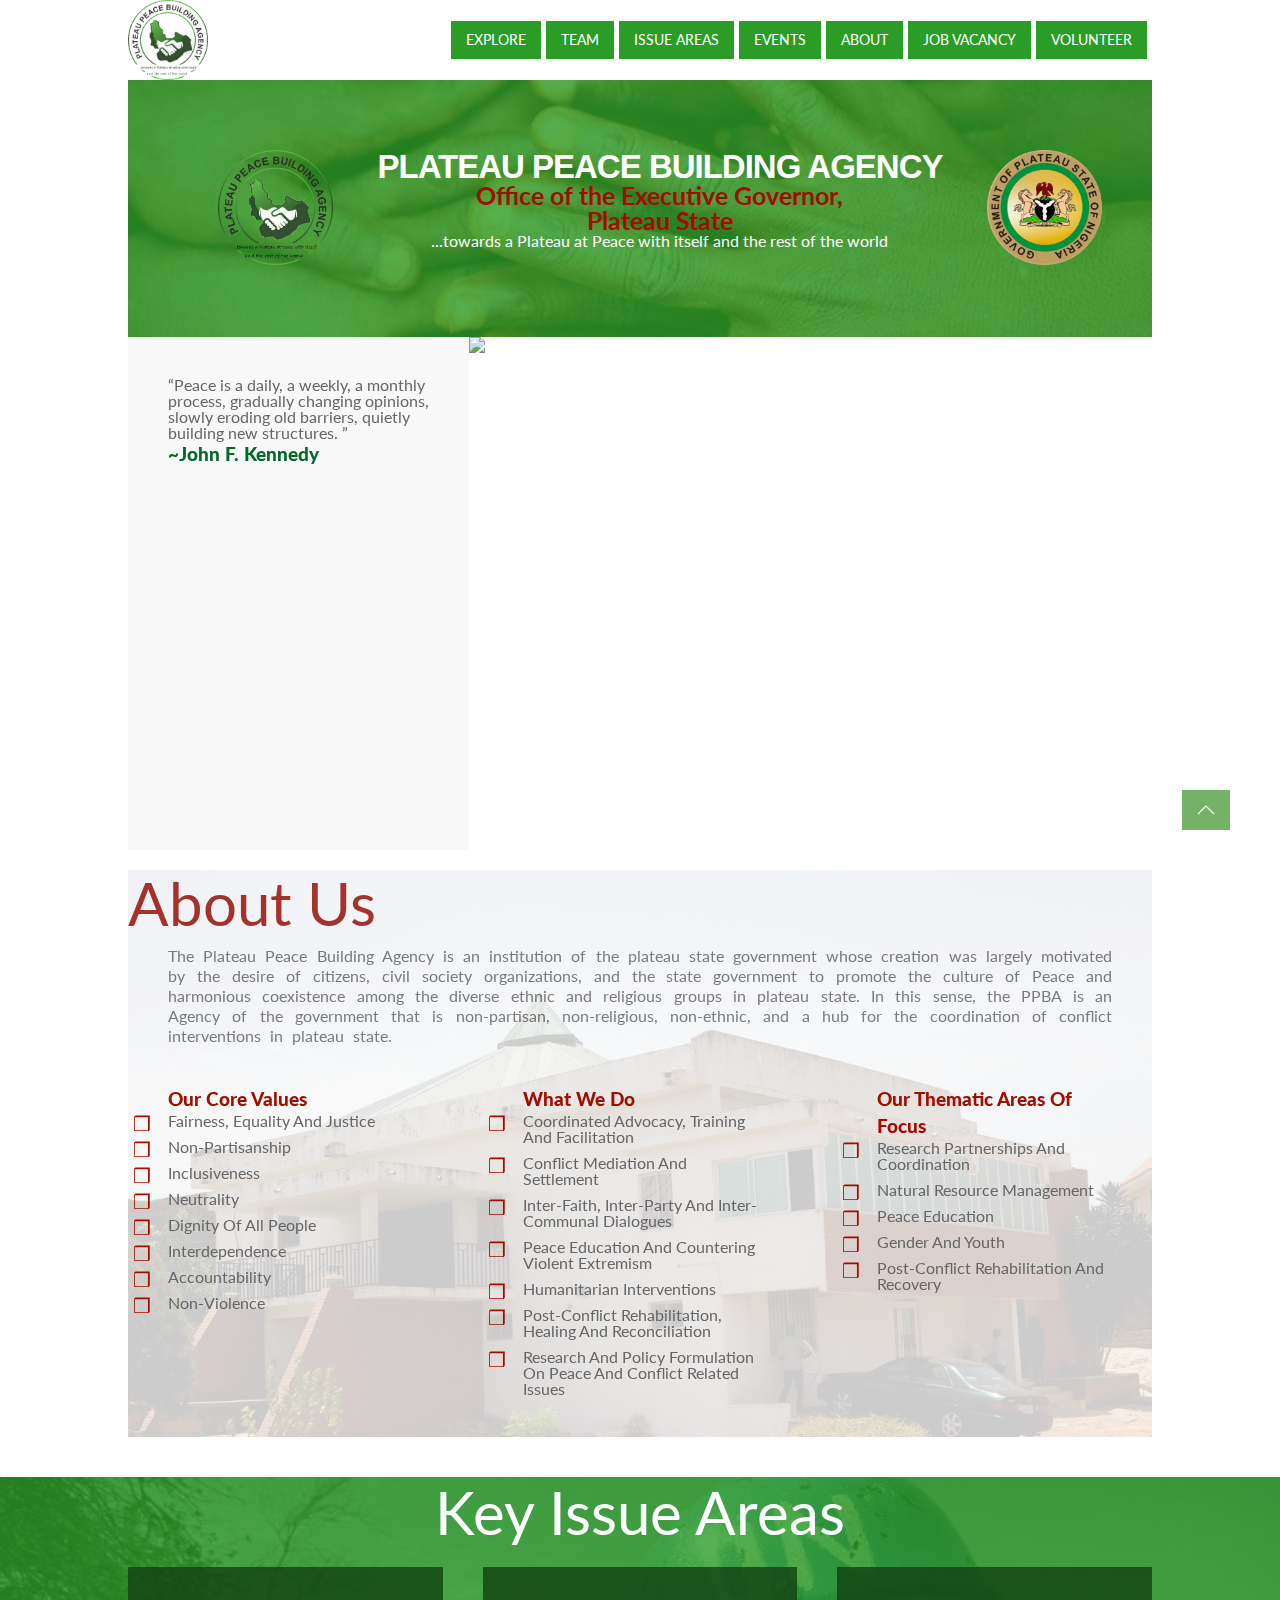
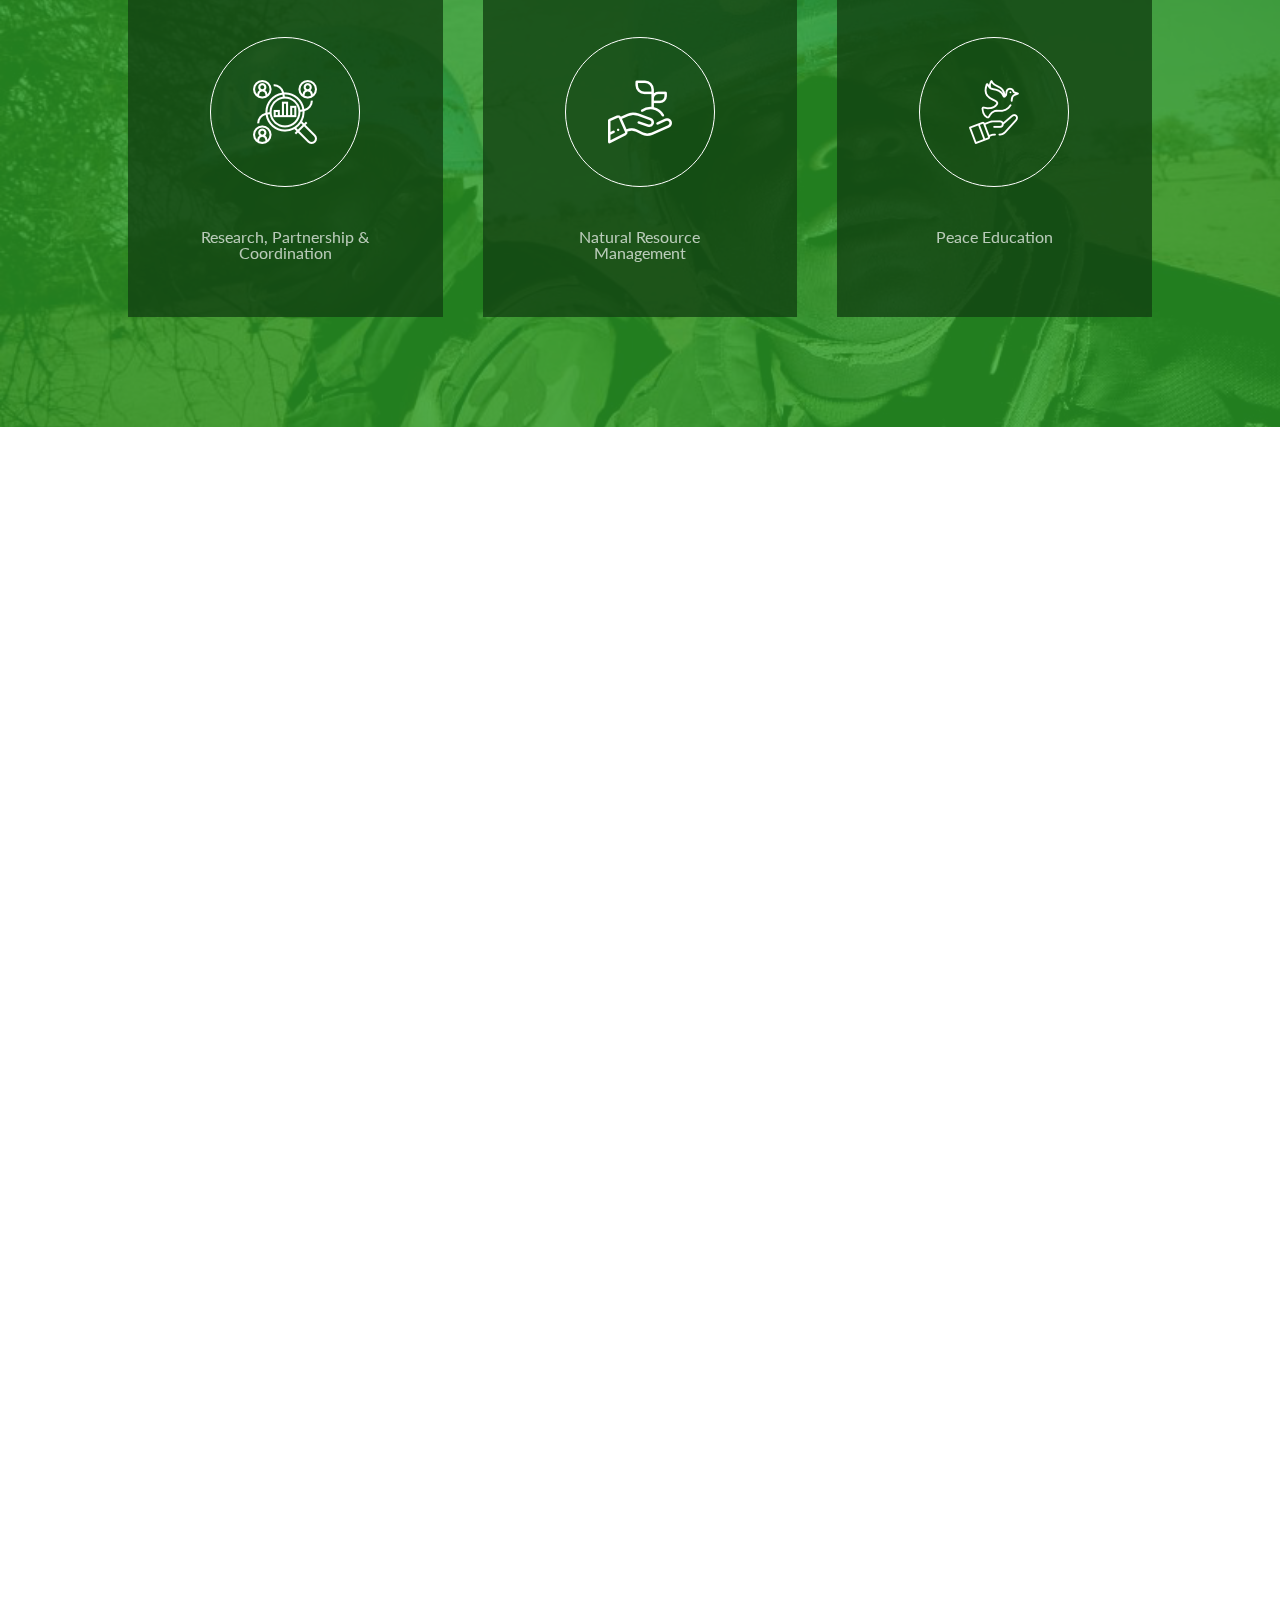
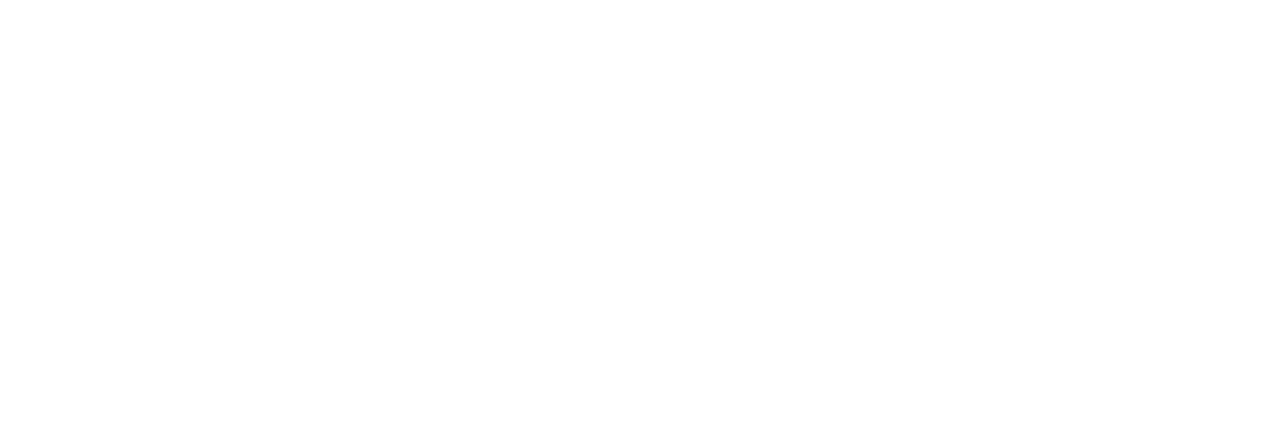
==== commit ca900f3b: "made to be more responsive" ====
--- a/index.html
+++ b/index.html
@@ -330,7 +330,7 @@
         <h2 class="uk-heading-primary uk-text-center uk-margin-bottom">Features</h2>
         <div class="uk-child-width-1-3@m" uk-grid>
             <div>
-                <div class="uk-card uk-card-secondary">
+                <div class="uk-card uk-card-default">
                     <div class="uk-card-media-top">
                         <img src="img/buhari.jpg" alt="">
                     </div>
--- a/css/style.css
+++ b/css/style.css
@@ -170,11 +170,6 @@
 
 .els .uk-first-column{
     padding-left: 0;
-    background: white;
-    width: 115px;
-    border-radius: 50%;
-    position: relative;
-    margin-left: 5%;
 }
 
 .uk-navbar-item, .uk-navbar-nav>li>a, .uk-navbar-toggle,.uk-nav li>a{
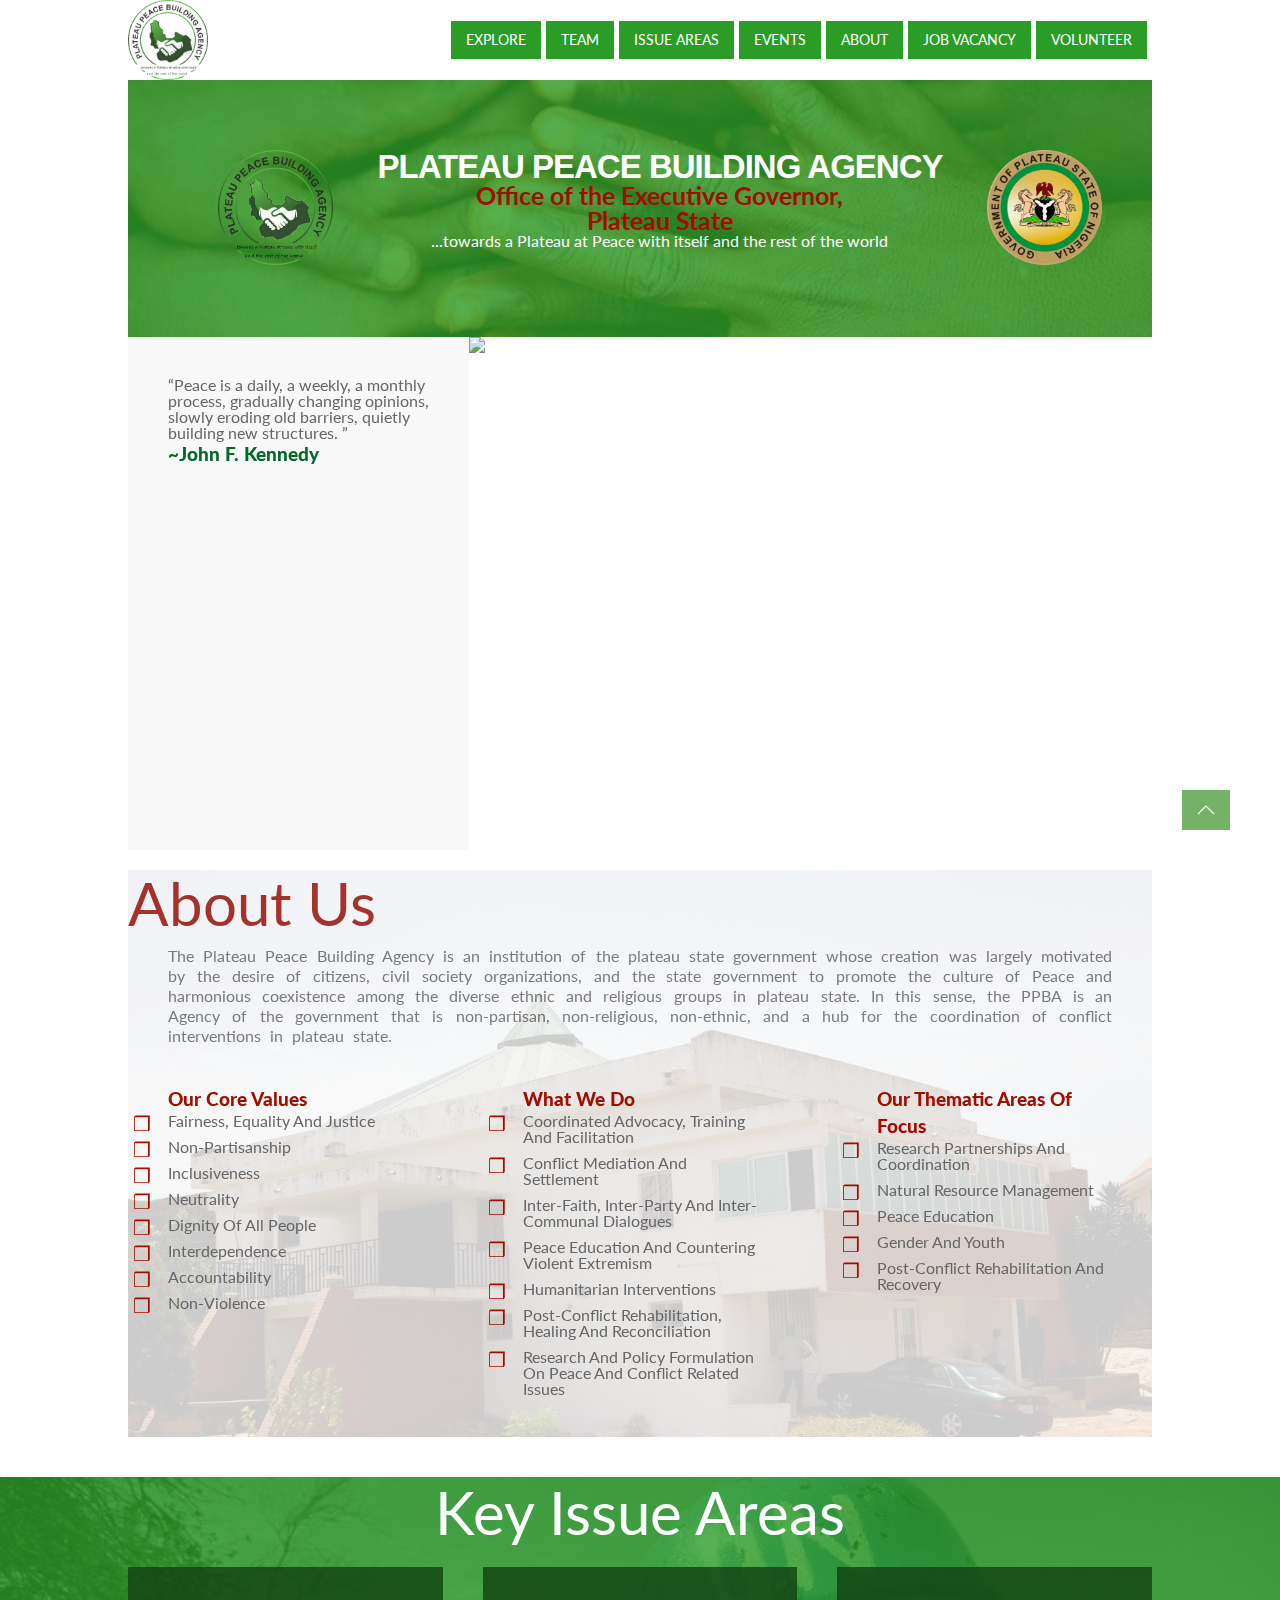
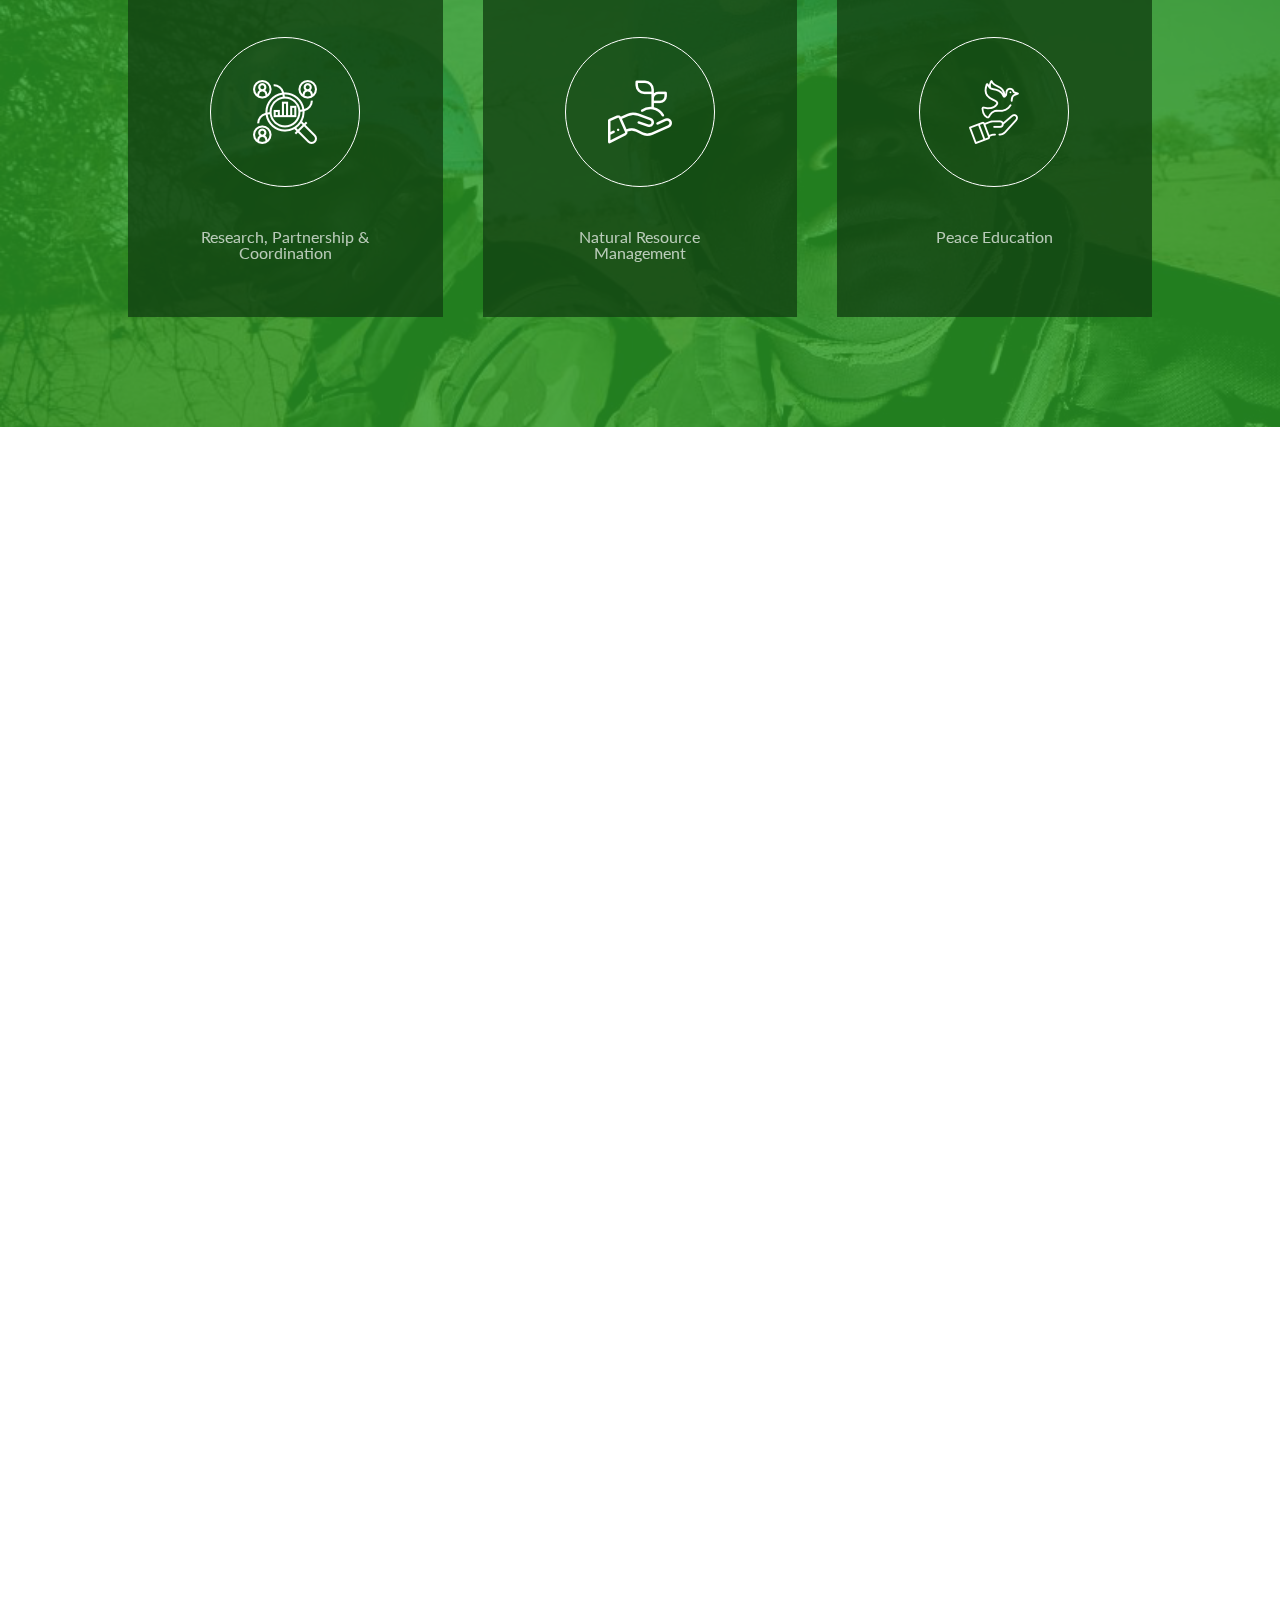
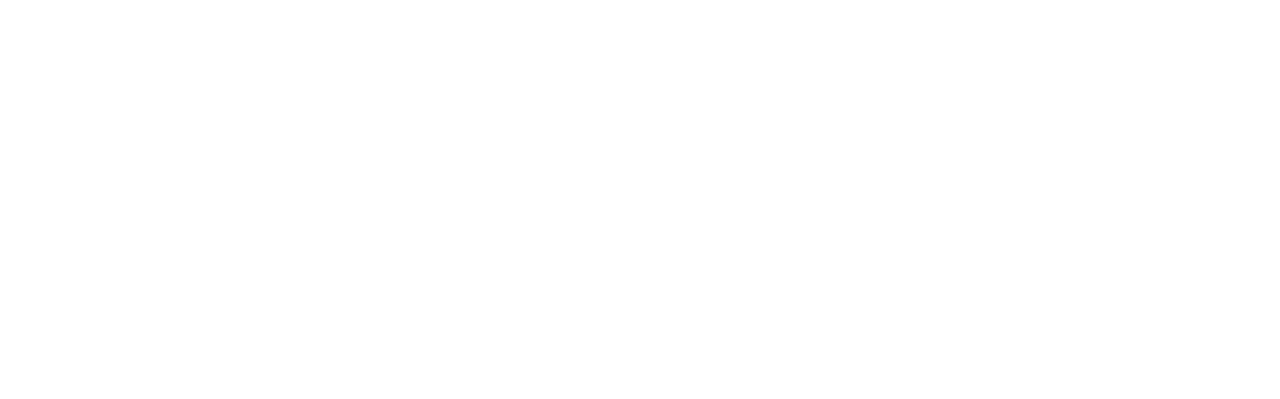
==== commit 9b0d4fc5: "responsiveness for footer" ====
--- a/index.html
+++ b/index.html
@@ -332,7 +332,19 @@
             <div>
                 <div class="uk-card uk-card-default">
                     <div class="uk-card-media-top">
-                        <img src="img/buhari.jpg" alt="">
+                        <div class="uk-position-relative uk-visible-toggle uk-light" uk-slideshow="autoplay: true">
+                            <ul class="uk-slideshow-items">
+                                <li>
+                                    <img src="img/buhari.jpg" alt="" uk-cover>
+                                </li>
+                                <li>
+                                    <img src="img/buhari2.jpg" alt="" uk-cover>
+                                </li>
+                            </ul>
+                            <a class="uk-position-center-left uk-position-small uk-hidden-hover" href="#" uk-slidenav-previous uk-slideshow-item="previous"></a>
+                            <a class="uk-position-center-right uk-position-small uk-hidden-hover" href="#" uk-slidenav-next uk-slideshow-item="next"></a>
+
+                        </div>
                     </div>
                     <div class="uk-card-body uk-padding-small">
                         <h3 class="uk-card-title uk-margin-small-bottom"> PRESIDENT BUHARI LAUNCHES THE <span class="italic">Plateau Roadmap To Peace</span></h3>
@@ -394,10 +406,13 @@
     </section>
     <footer class="footer" uk-scrollspy="cls: uk-animation-fade; delay: 300; repeat: true">
         <div class="uk-grid-collapse" uk-grid>
-            <div class="left uk-width-3-5@m uk-margin-remove uk-grid-collapse" uk-grid>
-                <div class="uk-width-1-1@m uk-margin-remove" uk-grid>
-                    <div class="uk-width-3-4@m uk-child-width-1-2 cont uk-margin-remove uk-flex-last" uk-grid>
-                        <div>
+            <div class="left uk-width-3-5@m uk-position-relative uk-margin-remove uk-grid-collapse" uk-grid>
+                <div class="uk-width-1-1@m uk-position-relative push uk-margin-remove" uk-grid>
+                    <div class="uk-width-1-4@s uk-position-relative">
+                        <img class="cent" src="img/Coat_of_Arms_of_Nigeria.png" alt="">
+                    </div>
+                    <div class="uk-width-3-4@s uk-child-width-1-2@s uk-padding-remove-left cont uk-margin-remove uk-margin-top" uk-grid>
+                        <div class="uk-text-center uk-padding-remove">
                             <img src="img/nav-logo.png" alt="">
                             <h1 class="uk-text-uppercase">plateau peace building agency</h1>
                         </div>
@@ -420,9 +435,6 @@
                             </div>
                         </div>
                     </div>
-                    <div class="uk-width-1-4 uk-visible@m op0 uk-flex-first">
-                        heyaall
-                    </div>
                 </div>
                 <div class="uk-width-1-1@m uk-position-relative text uk-text-center">
                     <p class="footp">&copy;2018 Plateau Peace and Conflict Building Agency. All Rights Reserved</p>
--- a/css/style.css
+++ b/css/style.css
@@ -240,7 +240,7 @@
 
 
 footer{
-    height: 90vh;
+    min-height: 90vh;
 }
 /*
 #event h3{
@@ -285,16 +285,15 @@
 }
 
 .sec{
-    padding-top: 200px;
-}
-
-.left .cont, .sec{
     padding-top: 40vh;
 }
-
-@media (max-width: 1071px) {
-    .left .cont, .sec{
-        padding-top: 20vh;
+.push{
+    padding-top: 35vh;
+}
+
+@media (max-width: 959px) {
+    .push, .sec{
+        padding-top: 10vh;
     }
 }
 
@@ -312,9 +311,16 @@
     height: 150px;
 }
 
+@media (max-width: 580px) {
+    .left img{
+        height: auto!important;
+        width: 90%;
+    }
+}
+
+
 .left h1{
     color: #ffffff;!important;
-    width: 150px;
     position: relative;
 }
 .twice {
@@ -396,7 +402,7 @@
 
 
 .slide{
-    height: 57vh!important;
+    min-height: 57vh!important;
 }
 
 .caption .uk-slideshow-items>li>div{
@@ -486,7 +492,7 @@
         transform: translateY(-20%);
     }
 }
-@media (min-width: 730px) {
+@media (min-width: 990px) {
     .hidde {
         display: none !important
     }
@@ -495,7 +501,7 @@
     }
 }
 
-@media (max-width: 729px) {
+@media (max-width: 989px) {
     .uk-navbar-right > .uk-navbar-nav > li > a {
         display: none
     }
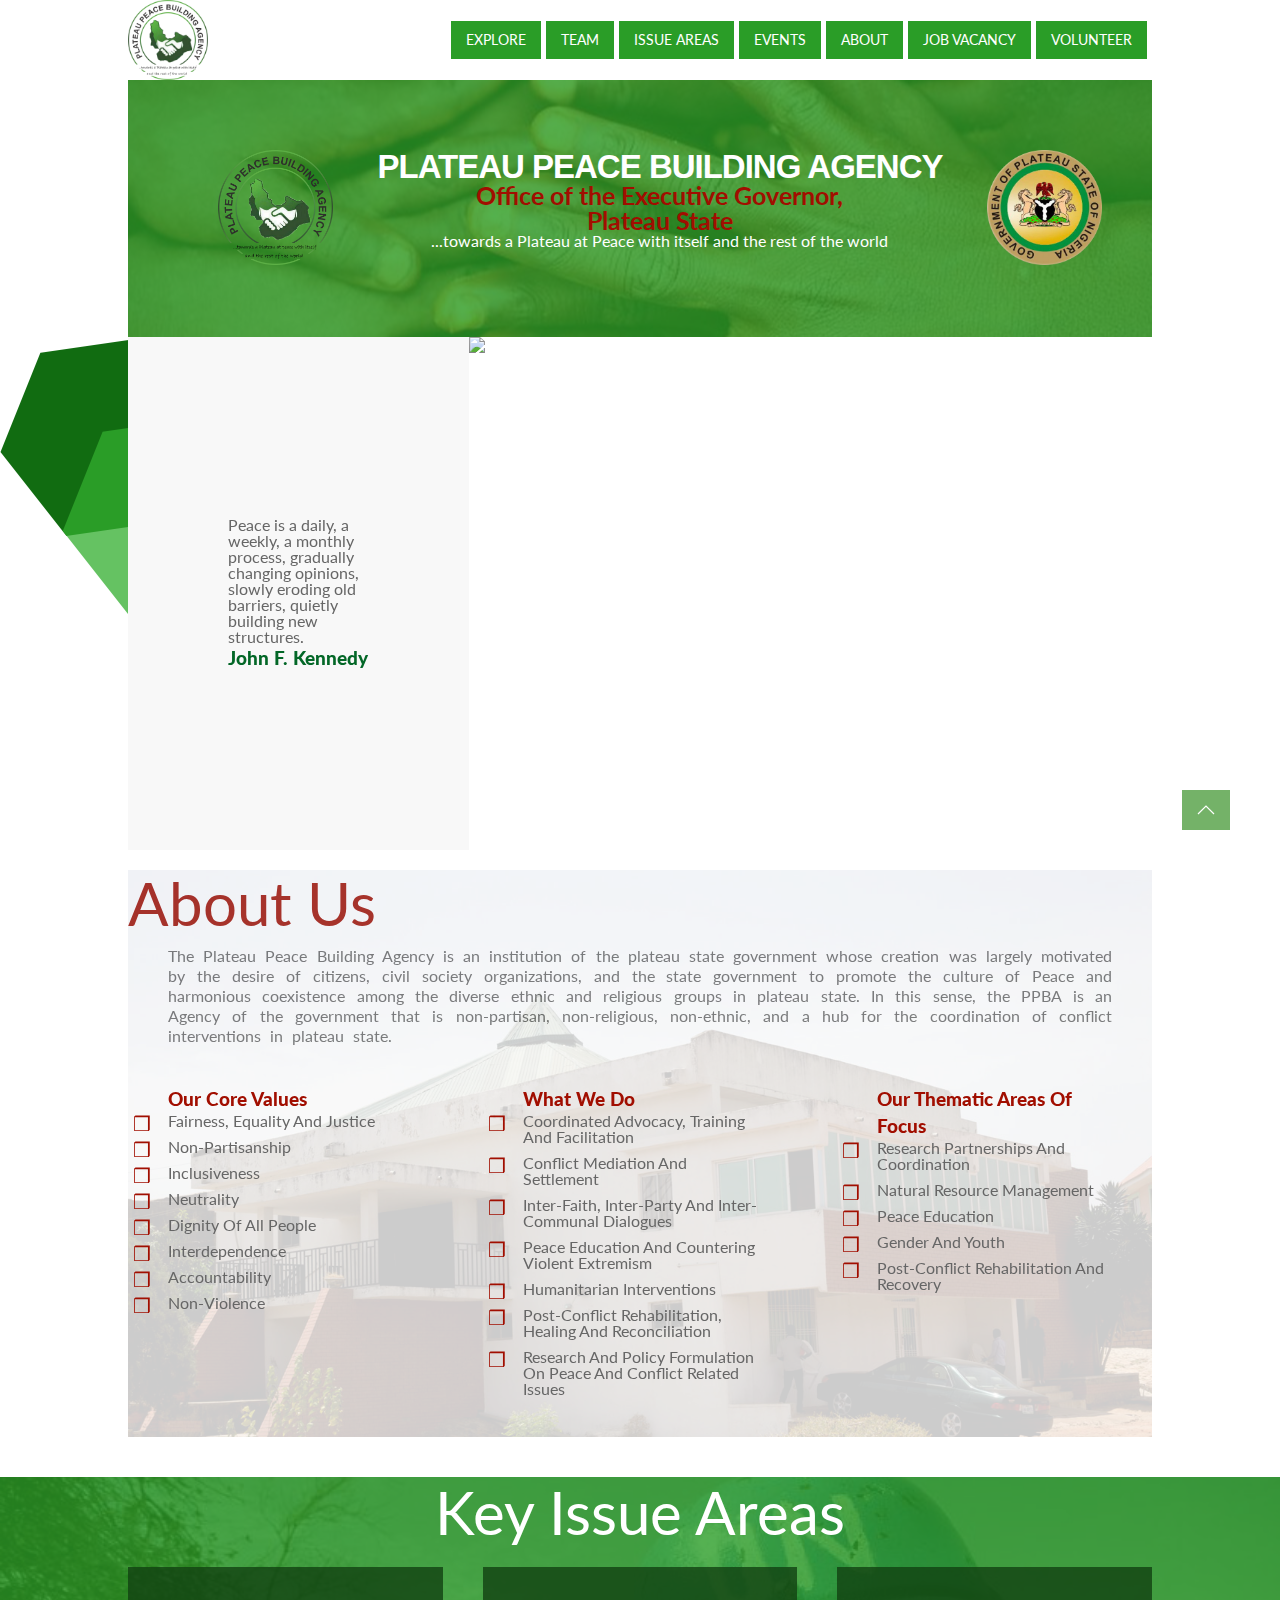
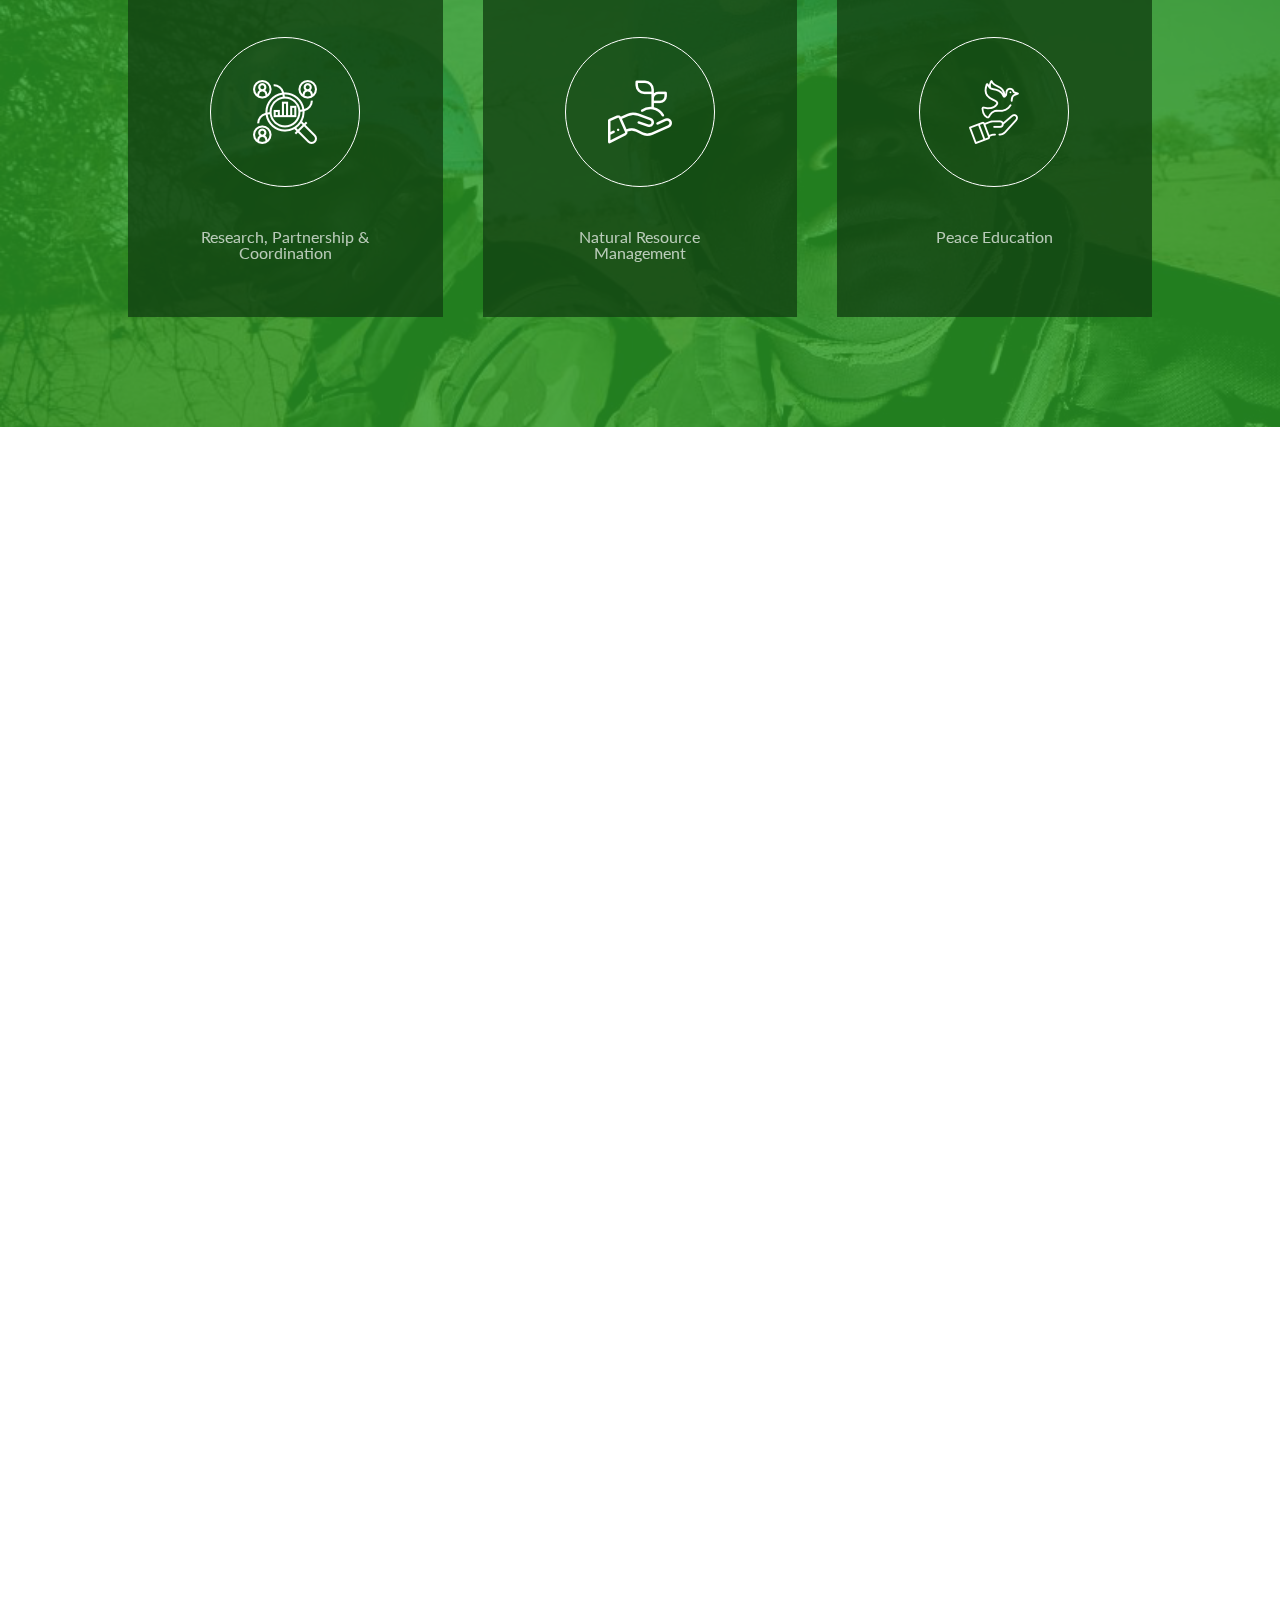
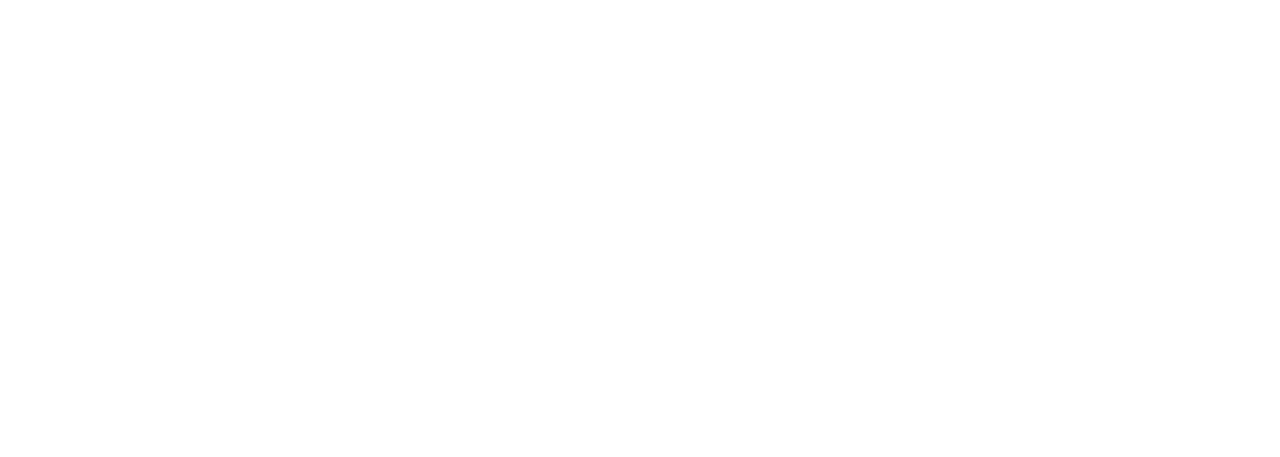
==== commit 5dbcc455: "sliders for features" ====
--- a/index.html
+++ b/index.html
@@ -66,9 +66,10 @@
         </div>
     </header>
     </section>
-    <section class="uk-width-4-5@m uk-margin-auto-left uk-margin-auto-right">
+    <img class="anim-left" src="img/poly2.png" alt="">
+    <section class="uk-width-4-5@m uk-position-relative uk-margin-auto-left uk-margin-auto-right">
         <div class="slide uk-grid-collapse" uk-grid>
-            <div class="uk-width-1-3@m">
+            <div class="uk-width-1-3@m uk-width-1-2@s">
                 <div class="caption uk-section-muted">
                     <div>
                         <div class="uk-position-relative uk-visible-toggle" uk-slideshow="autoplay: true">
@@ -76,85 +77,99 @@
                             <ul class="uk-slideshow-items">
                                 <li>
                                     <div>
+                                        <div class="uk-card uk-position-relative uk-card-body">
+                                            <div class="uk-position-center uk-padding-small ">
+                                                <p>Peace is a daily, a weekly, a monthly process, gradually changing
+                                                    opinions, slowly eroding old barriers, quietly building new
+
+                                                    structures.
+                                                    </p>
+                                                <h3 class="uk-card-title">John F. Kennedy</h3>
+                                            </div>
+                                        </div>
+                                    </div>
+                                </li>
+                                <li>
+                                    <div>
                                         <div class="uk-card uk-card-body">
-                                            <p>Peace is a daily, a weekly, a monthly process, gradually changing
-                                                opinions, slowly eroding old barriers, quietly building new
-
-                                                structures.
+                                            <div class="uk-position-center uk-padding-small ">
+                                                <p>
+                                                    Peace cannot be kept by force; it can only be achieved by understanding.
                                                 </p>
-                                            <h3 class="uk-card-title">John F. Kennedy</h3>
+                                                <h3 class="uk-card-title">Albert Einstein</h3>
+                                            </div>
                                         </div>
                                     </div>
                                 </li>
                                 <li>
                                     <div>
                                         <div class="uk-card uk-card-body">
-                                            <p>
-                                                Peace cannot be kept by force; it can only be achieved by understanding.
-                                            </p>
-                                            <h3 class="uk-card-title">Albert Einstein</h3>
+                                            <div class="uk-position-center uk-padding-small ">
+                                                <p>
+                                                    Darkness cannot drive out darkness; only light can do that. Hate cannot drive out
+
+                                                    hate; only love can do that.
+                                                    </p>
+                                                <h3 class="uk-card-title">Martin Luther King, Jr.</h3>
+                                            </div>
                                         </div>
                                     </div>
                                 </li>
                                 <li>
                                     <div>
                                         <div class="uk-card uk-card-body">
-                                            <p>
-                                                Darkness cannot drive out darkness; only light can do that. Hate cannot drive out
-
-                                                hate; only love can do that.
-                                                </p>
-                                            <h3 class="uk-card-title">Martin Luther King, Jr.</h3>
+                                            <div class="uk-position-center uk-padding-small ">
+                                                <p>
+                                                    It is from numberless diverse acts of courage and belief that human history is
+                                                    shaped. Each time a man stands up for an ideal, or acts to improve the lot of others,
+                                                    or strikes out against injustice, he sends forth a tiny ripple of hope, and crossing
+                                                    each other from a million different centers of energy and daring, those ripples build a
+                                                    current that can sweep down the mightiest walls of oppression and resistance.
+                                                    </p>
+                                                <h3 class="uk-card-title">Robert F. Kennedy South Africa, 1966</h3>
+                                            </div>
                                         </div>
                                     </div>
                                 </li>
                                 <li>
                                     <div>
                                         <div class="uk-card uk-card-body">
-                                            <p>
-                                                It is from numberless diverse acts of courage and belief that human history is
-                                                shaped. Each time a man stands up for an ideal, or acts to improve the lot of others,
-                                                or strikes out against injustice, he sends forth a tiny ripple of hope, and crossing
-                                                each other from a million different centers of energy and daring, those ripples build a
-                                                current that can sweep down the mightiest walls of oppression and resistance.
-                                                </p>
-                                            <h3 class="uk-card-title">Robert F. Kennedy South Africa, 1966</h3>
+                                            <div class="uk-position-center uk-padding-small ">
+                                                <p>Peace is a daily, a weekly, a monthly process, gradually changing
+                                                    opinions, slowly eroding old barriers, quietly building new
+
+                                                    structures.
+                                                    </p>
+                                                <h3 class="uk-card-title">John F. Kennedy</h3>
+                                            </div>
                                         </div>
                                     </div>
                                 </li>
                                 <li>
                                     <div>
                                         <div class="uk-card uk-card-body">
-                                            <p>Peace is a daily, a weekly, a monthly process, gradually changing
-                                                opinions, slowly eroding old barriers, quietly building new
-
-                                                structures.
-                                                </p>
-                                            <h3 class="uk-card-title">John F. Kennedy</h3>
+                                            <div class="uk-position-center uk-padding-small ">
+                                                <p>Peace is a daily, a weekly, a monthly process, gradually changing
+                                                    opinions, slowly eroding old barriers, quietly building new
+
+                                                    structures.
+                                                    </p>
+                                                <h3 class="uk-card-title">John F. Kennedy</h3>
+                                            </div>
                                         </div>
                                     </div>
                                 </li>
                                 <li>
                                     <div>
                                         <div class="uk-card uk-card-body">
-                                            <p>Peace is a daily, a weekly, a monthly process, gradually changing
-                                                opinions, slowly eroding old barriers, quietly building new
-
-                                                structures.
-                                                </p>
-                                            <h3 class="uk-card-title">John F. Kennedy</h3>
-                                        </div>
-                                    </div>
-                                </li>
-                                <li>
-                                    <div>
-                                        <div class="uk-card uk-card-body">
-                                            <p>Peace is a daily, a weekly, a monthly process, gradually changing
-                                                opinions, slowly eroding old barriers, quietly building new
-
-                                                structures.
-                                                </p>
-                                            <h3 class="uk-card-title">John F. Kennedy</h3>
+                                            <div class="uk-position-center uk-padding-small ">
+                                                <p>Peace is a daily, a weekly, a monthly process, gradually changing
+                                                    opinions, slowly eroding old barriers, quietly building new
+
+                                                    structures.
+                                                    </p>
+                                                <h3 class="uk-card-title">John F. Kennedy</h3>
+                                            </div>
                                         </div>
                                     </div>
                                 </li>
@@ -168,7 +183,7 @@
                     </div>
                 </div>
             </div>
-            <div class="uk-width-2-3@m">
+            <div class="uk-width-2-3@m uk-width-1-2@s">
                 <div class="slide uk-position-relative uk-visible-toggle uk-light" uk-slideshow="
 autoplay: true">
                     <ul class="uk-slideshow-items">
@@ -279,7 +294,7 @@
             </div>
         </div>
     </section>
-    <section id="issues" class="ish uk-margin-medium-bottom">
+    <section id="issues" class="ish uk-margin-medium-bottom uk-position-relative">
         <img class="bg uk-position-absolute" src="img/bg2.jpg" alt="">
         <h2 class="uk-heading-primary uk-text-center uk-margin-bottom">Key Issue Areas</h2>
         <div class="uk-position-relative uk-background-cover uk-width-4-5@m uk-margin-auto-left uk-margin-auto-right">
@@ -326,95 +341,123 @@
             </div>
         </div>
     </section>
-    <section id="event" class="uk-width-4-5@m uk-margin-medium-bottom uk-margin-auto-left uk-margin-auto-right" uk-scrollspy="cls: uk-animation-fade; delay: 100; repeat: true">
-        <h2 class="uk-heading-primary uk-text-center uk-margin-bottom">Features</h2>
-        <div class="uk-child-width-1-3@m" uk-grid>
-            <div>
-                <div class="uk-card uk-card-default">
-                    <div class="uk-card-media-top">
-                        <div class="uk-position-relative uk-visible-toggle uk-light" uk-slideshow="autoplay: true">
-                            <ul class="uk-slideshow-items">
-                                <li>
-                                    <img src="img/buhari.jpg" alt="" uk-cover>
-                                </li>
-                                <li>
-                                    <img src="img/buhari2.jpg" alt="" uk-cover>
-                                </li>
-                            </ul>
-                            <a class="uk-position-center-left uk-position-small uk-hidden-hover" href="#" uk-slidenav-previous uk-slideshow-item="previous"></a>
-                            <a class="uk-position-center-right uk-position-small uk-hidden-hover" href="#" uk-slidenav-next uk-slideshow-item="next"></a>
-
-                        </div>
-                    </div>
-                    <div class="uk-card-body uk-padding-small">
-                        <h3 class="uk-card-title uk-margin-small-bottom"> PRESIDENT BUHARI LAUNCHES THE <span class="italic">Plateau Roadmap To Peace</span></h3>
-                        <p class="uk-text-justify uk-margin-bottom">
-                            The PPBA has in the last two years, implemented a number of conflict resolution interventions in
-                            communities across the state. However, those interventions, had not followed a specific plan of action,
-                            but were based on specific needs assessments.
-                            there was therefore a need to develop a strategic plan which will not only serve as a blueprint for the
-                            conflict intervention and Peace building activities of the PPBA, <span class="doted ">but that will also serve to streamline the
-                            activities of all other organizations and stakeholders who work</span>
-                        </p>
-                        <a href="event.html" class="uk-button dgreen">Read more</a>
-                    </div>
-                </div>
-            </div>
-            <div>
-                <div class="uk-card uk-card-default">
-                    <div class="uk-card-media-top">
-                        <img src="img/slide2.jpg" alt="">
-                    </div>
-                    <div class="uk-card-body uk-padding-small">
-                        <h3 class="uk-card-title uk-margin-small-bottom">MULTILEVEL PEACE DIALOGUE BETWEEN IRIGWE AND FULANI COMMUNITIES IN BASSA LGA</h3>
-                        <p class="uk-text-justify uk-margin-bottom">
-                            The quest by the government of Plateau state and other relevant stakeholders working to sustain and
-                            further consolidate the gains of relative Peace and security that has returned to all parts of the state in
-                            the last two years, suffered yet another major setback in Miango district of Bassa LGA. The renewed
-                            hostility between Irigwe and Fulani ethnic groups in recent
-                            <span class="doted "> times have left in its wake devastating
-                            consequences in terms of both human and material loss.
-                            The experience of Plateau State for over a decade has clearly shown that our cultural diversity which has
-                            been the source of our strength and rallying point </span>
-                        </p>
-                        <a href="event.html" class="uk-button dgreen">Read more</a>
-                    </div>
-                </div>
-            </div>
-            <div>
-                <div class="uk-card uk-card-default">
-                    <div class="uk-card-media-top">
-                        <img src="img/slide2.jpg" alt="">
-                    </div>
-                    <div class="uk-card-body uk-padding-small">
-                        <h3 class="uk-card-title uk-margin-small-bottom">PPBA HOSTS ONE-DAY ROUNDTABLE DISCUSSION WITH KEY STAKEHOLDERS IN PLATEAU STATE.</h3>
-                        <p class="uk-text-justify uk-margin-bottom">
-                            <span class="uk-text-bold">LEAP</span> (Learning, Evidencing and Advocacy Partnership) is a PERL programme funded by the UKs'
-                            Department for International Development (DFID) whose goal is to among other things: strengthen the
-                            evidence base on how Nigeria can bring about governance reform, and inform broader public debates,
-                            policymakers and policy communities concerned with public sector reform.
-                            <span class="doted ">
-                            LEAP is seeking research organizations such as the PPBA to produce case studies on public sector
-                            reconstruction from Nigeria and other locales in Africa.Each case study will cover a key public sector
-                            reconstruction theme and will pr</span>
-                        </p>
-                        <a href="event.html" class="uk-button dgreen">Read more</a>
-                    </div>
-                </div>
-            </div>
-        </div>
+    <section id="event" class="uk-width-4-5@m uk-position-z-index uk-margin-medium-bottom uk-position-relative uk-margin-auto-left uk-margin-auto-right" uk-scrollspy="cls: uk-animation-fade; delay: 100; repeat: true">
+        <div class="uk-position-z-index">
+            <h2 class="uk-heading-primary uk-text-center uk-margin-bottom">Features</h2>
+            <div class="uk-child-width-1-3@m" uk-grid>
+                <div>
+                    <div class="uk-card uk-card-default">
+                        <div class="uk-card-media-top">
+                            <div class="uk-position-relative uk-visible-toggle uk-light" uk-slideshow="autoplay: true">
+                                <ul class="uk-slideshow-items">
+                                    <li>
+                                        <img src="img/buhari.jpg" alt="" uk-cover>
+                                    </li>
+                                    <li>
+                                        <img src="img/buhari2.jpg" alt="" uk-cover>
+                                    </li>
+                                </ul>
+                                <a class="uk-position-center-left uk-position-small uk-hidden-hover" href="#" uk-slidenav-previous uk-slideshow-item="previous"></a>
+                                <a class="uk-position-center-right uk-position-small uk-hidden-hover" href="#" uk-slidenav-next uk-slideshow-item="next"></a>
+
+                            </div>
+                        </div>
+                        <div class="uk-card-body uk-padding-small">
+                            <h3 class="uk-card-title uk-margin-small-bottom"> PRESIDENT BUHARI LAUNCHES THE <span class="italic">Plateau Roadmap To Peace</span></h3>
+                            <p class="uk-text-justify uk-margin-bottom">
+                                The PPBA has in the last two years, implemented a number of conflict resolution interventions in
+                                communities across the state. However, those interventions, had not followed a specific plan of action,
+                                but were based on specific needs assessments.
+                                there was therefore a need to develop a strategic plan which will not only serve as a blueprint for the
+                                conflict intervention and Peace building activities of the PPBA, <span class="doted ">but that will also serve to streamline the
+                                activities of all other organizations and stakeholders who work</span>
+                            </p>
+                        </div>
+                    </div>
+                </div>
+                <div>
+                    <div class="uk-card uk-card-default">
+                        <div class="uk-card-media-top">
+                            <div class="uk-position-relative uk-visible-toggle uk-light" uk-slideshow="autoplay: true">
+                                <ul class="uk-slideshow-items">
+                                    <li>
+                                        <img src="img/fulani1.jpg" alt="" uk-cover>
+                                    </li>
+                                    <li>
+                                        <img src="img/fulani2.jpg" alt="" uk-cover>
+                                    </li>
+                                </ul>
+                                <a class="uk-position-center-left uk-position-small uk-hidden-hover" href="#" uk-slidenav-previous uk-slideshow-item="previous"></a>
+                                <a class="uk-position-center-right uk-position-small uk-hidden-hover" href="#" uk-slidenav-next uk-slideshow-item="next"></a>
+
+                            </div>
+                        </div>
+                        <div class="uk-card-body uk-padding-small">
+                            <h3 class="uk-card-title uk-margin-small-bottom">MULTILEVEL PEACE DIALOGUE BETWEEN IRIGWE AND FULANI COMMUNITIES IN BASSA LGA</h3>
+                            <p class="uk-text-justify uk-margin-bottom">
+                                The quest by the government of Plateau state and other relevant stakeholders working to sustain and
+                                further consolidate the gains of relative Peace and security that has returned to all parts of the state in
+                                the last two years, suffered yet another major setback in Miango district of Bassa LGA. The renewed
+                                hostility between Irigwe and Fulani ethnic groups in recent
+                                <span class="doted "> times have left in its wake devastating
+                                consequences in terms of both human and material loss.
+                                The experience of Plateau State for over a decade has clearly shown that our cultural diversity which has
+                                been the source of our strength and rallying point </span>
+                            </p>
+                        </div>
+                    </div>
+                </div>
+                <div>
+                    <div class="uk-card uk-card-default">
+                        <div class="uk-card-media-top">
+                            <div class="uk-position-relative uk-visible-toggle uk-light" uk-slideshow="autoplay: true">
+                                <ul class="uk-slideshow-items">
+                                    <li>
+                                        <img src="img/round1.jpg" alt="" uk-cover>
+                                    </li>
+                                    <li>
+                                        <img src="img/round2.jpg" alt="" uk-cover>
+                                    </li>
+                                </ul>
+                                <a class="uk-position-center-left uk-position-small uk-hidden-hover" href="#" uk-slidenav-previous uk-slideshow-item="previous"></a>
+                                <a class="uk-position-center-right uk-position-small uk-hidden-hover" href="#" uk-slidenav-next uk-slideshow-item="next"></a>
+
+                            </div>
+                        </div>
+                        <div class="uk-card-body uk-padding-small">
+                            <h3 class="uk-card-title uk-margin-small-bottom">PPBA HOSTS ONE-DAY ROUNDTABLE DISCUSSION WITH KEY STAKEHOLDERS IN PLATEAU STATE.</h3>
+                            <p class="uk-text-justify uk-margin-bottom">
+                                <span class="uk-text-bold">LEAP</span> (Learning, Evidencing and Advocacy Partnership) is a PERL programme funded by the UKs'
+                                Department for International Development (DFID) whose goal is to among other things: strengthen the
+                                evidence base on how Nigeria can bring about governance reform, and inform broader public debates,
+                                policymakers and policy communities concerned with public sector reform.
+                                <span class="doted ">
+                                LEAP is seeking research organizations such as the PPBA to produce case studies on public sector
+                                reconstruction from Nigeria and other locales in Africa.Each case study will cover a key public sector
+                                reconstruction theme and will pr</span>
+                            </p>
+                        </div>
+                    </div>
+                </div>
+            </div>
+            <div class="uk-width-1-1@s uk-text-right">
+                <a class="redirect uk-button dgreen" href="event.html">View Events</a>
+            </div>
+        </div>
+        <img class="anim-right" src="img/poly1.png" alt="">
     </section>
     <footer class="footer" uk-scrollspy="cls: uk-animation-fade; delay: 300; repeat: true">
         <div class="uk-grid-collapse" uk-grid>
             <div class="left uk-width-3-5@m uk-position-relative uk-margin-remove uk-grid-collapse" uk-grid>
                 <div class="uk-width-1-1@m uk-position-relative push uk-margin-remove" uk-grid>
-                    <div class="uk-width-1-4@s uk-position-relative">
-                        <img class="cent" src="img/Coat_of_Arms_of_Nigeria.png" alt="">
+                    <div class="uk-width-1-4@s op0 uk-position-relative">
+                        &nbsp;
                     </div>
                     <div class="uk-width-3-4@s uk-child-width-1-2@s uk-padding-remove-left cont uk-margin-remove uk-margin-top" uk-grid>
                         <div class="uk-text-center uk-padding-remove">
                             <img src="img/nav-logo.png" alt="">
-                            <h1 class="uk-text-uppercase">plateau peace building agency</h1>
+                            <h1 class="uk-text-uppercase uk-margin-bottom">plateau peace building agency</h1>
+                            <img class="cent" src="img/Coat_of_Arms_of_Nigeria.png" alt="">
                         </div>
                         <div class="nav">
                             <div class="uk-width-1-1@m">
--- a/css/style.css
+++ b/css/style.css
@@ -8,6 +8,47 @@
 @font-face {
     font-family: "Lane";
     src: url("../font/LANENAR.ttf")
+}
+
+@keyframes move-right {
+    0%{
+        top: 0;
+        right: -50px;
+        z-index: -1;
+        opacity: 1;
+    }
+    50%{
+        top: 50vh;
+        right: 0px;
+        z-index: 0;
+        opacity: .3;
+    }
+    100%{
+        top: 100vh;
+        right: -50px;
+        z-index: -1;
+        opacity: .7;
+    }
+}
+@keyframes move-left {
+    0%{
+        top: 200vh;
+        left: -50px;
+        z-index: -1;
+        opacity: 1;
+    }
+    50%{
+        top: 100vh;
+        left: 0;
+        z-index: 0;
+        opacity: .3;
+    }
+    100%{
+        top: 0;
+        left: -50px;
+        z-index: -1;
+        opacity: .7;
+    }
 }
 
 * {
@@ -76,6 +117,28 @@
     vertical-align: bottom
 }
 
+.anim-right{
+    -webkit-animation-name: move-right;
+    -moz-animation-name: move-right;
+    -o-animation-name: move-right;
+    animation-name: move-right;
+    animation-direction: alternate;
+    animation-iteration-count: infinite;
+    animation-duration: 30s;
+    position: absolute;
+    right: 0;
+}
+.anim-left{
+    -webkit-animation-name: move-right;
+    -moz-animation-name: move-right;
+    -o-animation-name: move-right;
+    animation-name: move-right;
+    animation-direction: alternate;
+    animation-iteration-count: infinite;
+    animation-duration: 40s;
+    position: absolute;
+    left: 0;
+}
 
 nav.uk-navbar.uk-navbar-container.uk-navbar-default,.uk-navbar-sticky{
     background-color: #fff!important;
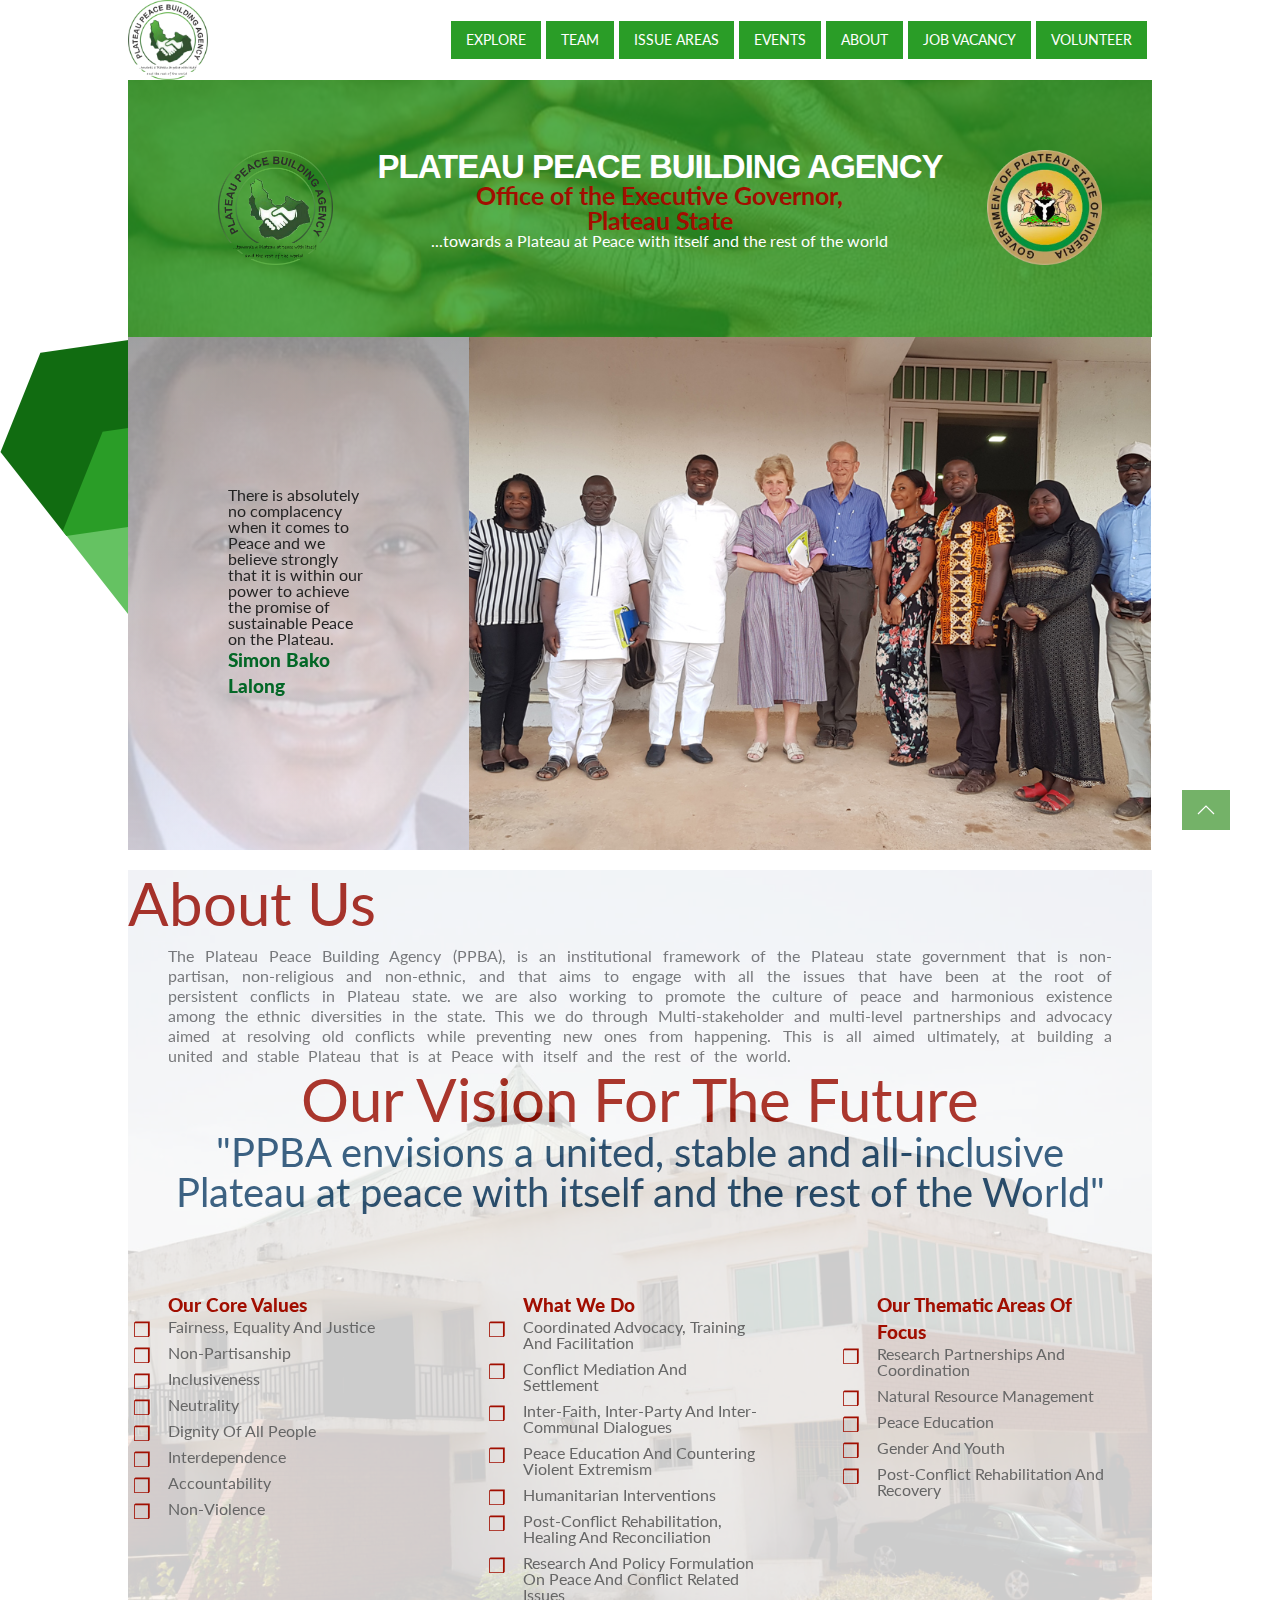
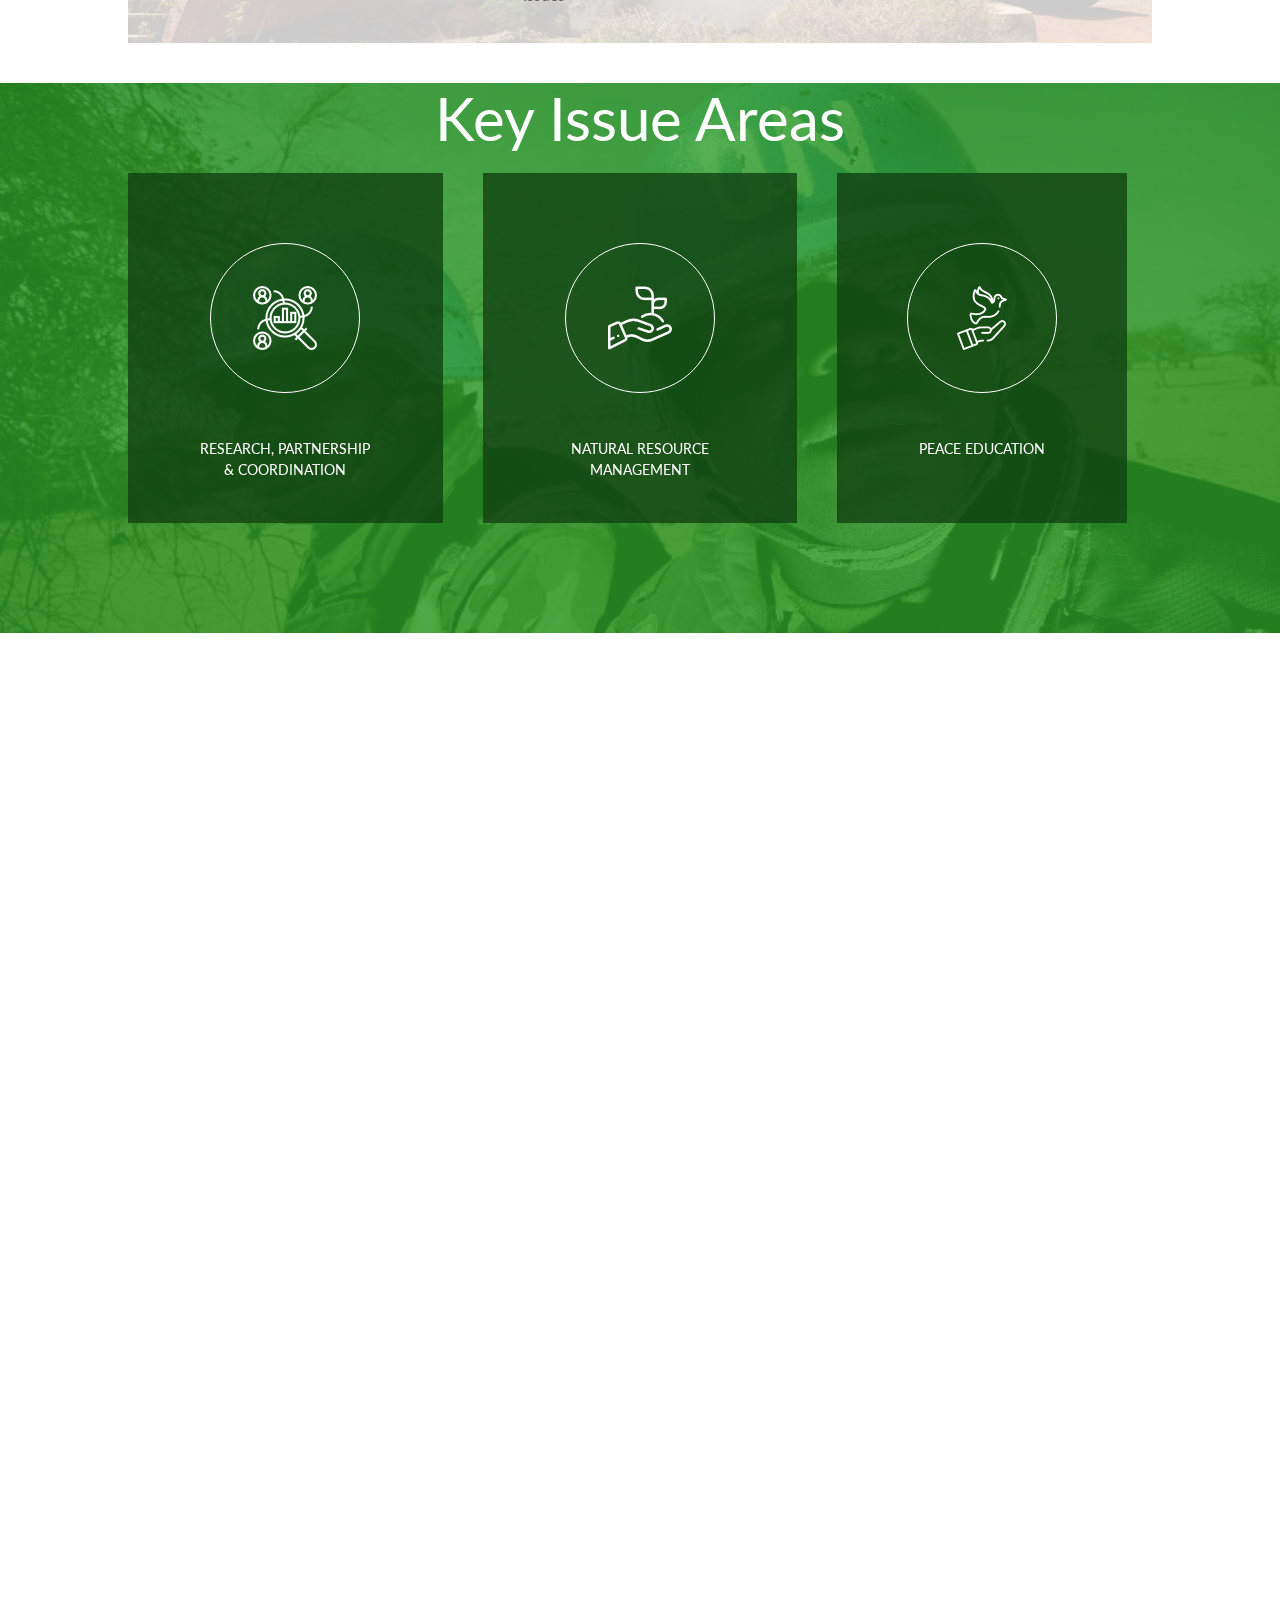
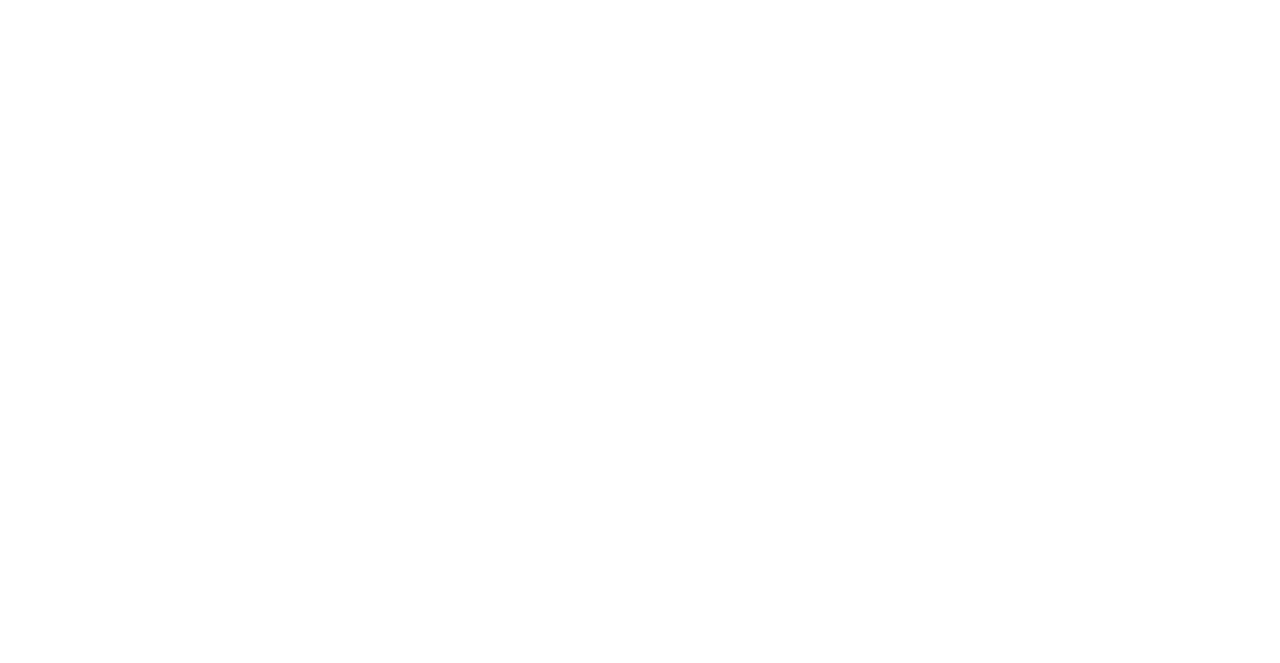
==== commit d0a68001: "äpplied some changes in all slides" ====
--- a/index.html
+++ b/index.html
@@ -77,13 +77,40 @@
                             <ul class="uk-slideshow-items">
                                 <li>
                                     <div>
-                                        <div class="uk-card uk-position-relative uk-card-body">
-                                            <div class="uk-position-center uk-padding-small ">
-                                                <p>Peace is a daily, a weekly, a monthly process, gradually changing
-                                                    opinions, slowly eroding old barriers, quietly building new
-
-                                                    structures.
-                                                    </p>
+                                        <div class="govLa uk-card uk-position-relative uk-card-body">
+                                            <div class="uk-position-center uk-padding-small ">
+                                                <p>There is absolutely no complacency when it comes to Peace and we believe strongly that it is within our power to achieve the promise of sustainable Peace on the Plateau.
+                                                </p>
+                                                <h3 class="uk-card-title">Simon Bako Lalong</h3>
+                                            </div>
+                                        </div>
+                                    </div>
+                                </li>
+                                <li>
+                                    <div>
+                                        <div class="daGyBu uk-card uk-position-relative uk-card-body">
+                                            <div class="uk-position-center uk-padding-small ">
+                                                <p>Everyday i pray that the heavens will inspire the people of plateau state to live in peace with each other, by accepting our shared humanity and working daily to defend it</p>
+                                                <h3 class="uk-card-title">HRM Da Jacob Gyang Buba</h3>
+                                            </div>
+                                        </div>
+                                    </div>
+                                </li>
+                                <li>
+                                    <div>
+                                        <div class="sBL uk-card uk-position-relative uk-card-body">
+                                            <div class="uk-position-center uk-padding-small ">
+                                                <p>if not for anything, i want to at the least, be remembered as a man  who worked for Peace</p>
+                                                <h3 class="uk-card-title">Simon Bako Lalong</h3>
+                                            </div>
+                                        </div>
+                                    </div>
+                                </li>
+                                <li>
+                                    <div>
+                                        <div class="jfk uk-card uk-position-relative uk-card-body">
+                                            <div class="uk-position-center uk-padding-small ">
+                                                <p>Peace is a daily, a weekly, a monthly process, gradually changing opinions, slowly eroding old barriers, quietly building new structures.</p>
                                                 <h3 class="uk-card-title">John F. Kennedy</h3>
                                             </div>
                                         </div>
@@ -91,11 +118,9 @@
                                 </li>
                                 <li>
                                     <div>
-                                        <div class="uk-card uk-card-body">
-                                            <div class="uk-position-center uk-padding-small ">
-                                                <p>
-                                                    Peace cannot be kept by force; it can only be achieved by understanding.
-                                                </p>
+                                        <div class="aein uk-card uk-card-body">
+                                            <div class="uk-position-center uk-padding-small ">
+                                                <p>Peace cannot be kept by force; it can only be achieved by understanding.</p>
                                                 <h3 class="uk-card-title">Albert Einstein</h3>
                                             </div>
                                         </div>
@@ -103,13 +128,9 @@
                                 </li>
                                 <li>
                                     <div>
-                                        <div class="uk-card uk-card-body">
-                                            <div class="uk-position-center uk-padding-small ">
-                                                <p>
-                                                    Darkness cannot drive out darkness; only light can do that. Hate cannot drive out
-
-                                                    hate; only love can do that.
-                                                    </p>
+                                        <div class="mlkjr uk-card uk-card-body">
+                                            <div class="uk-position-center uk-padding-small ">
+                                                <p>Darkness cannot drive out darkness; only light can do that. Hate cannot drive out hate; only love can do that.</p>
                                                 <h3 class="uk-card-title">Martin Luther King, Jr.</h3>
                                             </div>
                                         </div>
@@ -117,15 +138,9 @@
                                 </li>
                                 <li>
                                     <div>
-                                        <div class="uk-card uk-card-body">
-                                            <div class="uk-position-center uk-padding-small ">
-                                                <p>
-                                                    It is from numberless diverse acts of courage and belief that human history is
-                                                    shaped. Each time a man stands up for an ideal, or acts to improve the lot of others,
-                                                    or strikes out against injustice, he sends forth a tiny ripple of hope, and crossing
-                                                    each other from a million different centers of energy and daring, those ripples build a
-                                                    current that can sweep down the mightiest walls of oppression and resistance.
-                                                    </p>
+                                        <div class="rfk uk-card uk-card-body">
+                                            <div class="uk-position-center uk-padding-small ">
+                                                <p>It is from numberless diverse acts of courage and belief that human history is shaped. Each time a man stands up for an ideal, or acts to improve the lot of others, or strikes out against injustice, he sends forth a tiny ripple of hope, and crossing each other from a million different centers of energy and daring, those ripples build a current that can sweep down the mightiest walls of oppression and resistance.</p>
                                                 <h3 class="uk-card-title">Robert F. Kennedy South Africa, 1966</h3>
                                             </div>
                                         </div>
@@ -133,42 +148,40 @@
                                 </li>
                                 <li>
                                     <div>
-                                        <div class="uk-card uk-card-body">
-                                            <div class="uk-position-center uk-padding-small ">
-                                                <p>Peace is a daily, a weekly, a monthly process, gradually changing
-                                                    opinions, slowly eroding old barriers, quietly building new
-
-                                                    structures.
-                                                    </p>
-                                                <h3 class="uk-card-title">John F. Kennedy</h3>
-                                            </div>
-                                        </div>
-                                    </div>
-                                </li>
-                                <li>
-                                    <div>
-                                        <div class="uk-card uk-card-body">
-                                            <div class="uk-position-center uk-padding-small ">
-                                                <p>Peace is a daily, a weekly, a monthly process, gradually changing
-                                                    opinions, slowly eroding old barriers, quietly building new
-
-                                                    structures.
-                                                    </p>
-                                                <h3 class="uk-card-title">John F. Kennedy</h3>
-                                            </div>
-                                        </div>
-                                    </div>
-                                </li>
-                                <li>
-                                    <div>
-                                        <div class="uk-card uk-card-body">
-                                            <div class="uk-position-center uk-padding-small ">
-                                                <p>Peace is a daily, a weekly, a monthly process, gradually changing
-                                                    opinions, slowly eroding old barriers, quietly building new
-
-                                                    structures.
-                                                    </p>
-                                                <h3 class="uk-card-title">John F. Kennedy</h3>
+                                        <div class="habiola uk-card uk-card-body">
+                                            <div class="uk-position-center uk-padding-small ">
+                                                <p>Peace comes from being able to contribute the best that we have, and all that we are, toward creating a world that supports everyone. But it is also securing the space for others to contribute the best that they have and all that they are.</p>
+                                                <h3 class="uk-card-title">Hafsat Abiola</h3>
+                                            </div>
+                                        </div>
+                                    </div>
+                                </li>
+                                <li>
+                                    <div>
+                                        <div class="nelman uk-card uk-card-body">
+                                            <div class="uk-position-center uk-padding-small ">
+                                                <p>If you want to make peace with your enemy, you have to work with your enemy. Then he becomes your partner.</p>
+                                                <h3 class="uk-card-title">Nelson Mandela</h3>
+                                            </div>
+                                        </div>
+                                    </div>
+                                </li>
+                                <li>
+                                    <div>
+                                        <div class="mlkjr uk-card uk-card-body">
+                                            <div class="uk-position-center uk-padding-small ">
+                                                <p>Violence is impractical because it is a descending spiral ending in destruction for all. It is immoral because it seeks to humiliate the opponent rather than win his understanding: it seeks to annihilate rather than convert. Violence is immoral because it thrives on hatred rather than love. It destroys community and makes brotherhood impossible. It leaves society in monologue rather than dialogue. Violence ends up defeating itself. It creates bitterness in the survivors and brutality in the destroyers.</p>
+                                                <h3 class="uk-card-title">Martin Luther King</h3>
+                                            </div>
+                                        </div>
+                                    </div>
+                                </li>
+                                <li>
+                                    <div>
+                                        <div class="pchap uk-card uk-card-body">
+                                            <div class="uk-position-center uk-padding-small ">
+                                                <p>To replace the old paradigm of war with a new paradigm of waging peace, we must be pioneers who can push the boundaries of human understanding. We must be doctors who can cure the virus of violence. We must be soldiers of peace who can do more than preach to the choir. And we must be artists who will make the world our masterpiece.</p>
+                                                <h3 class="uk-card-title">Paul Chappel</h3>
                                             </div>
                                         </div>
                                     </div>
@@ -189,7 +202,7 @@
                     <ul class="uk-slideshow-items">
                         <li>
                             <div class="uk-position-cover uk-animation-kenburns uk-animation-reverse uk-transform-origin-center-left">
-                                <img class="cover" src="img/2" alt="replace with dialogue">
+                                <img class="cover" src="img/slide1.jpg" alt="replace with dialogue">
                             </div>
                         </li>
                         <li>
@@ -241,8 +254,10 @@
         <div class="uk-margin-top">
                 <h1 class="uk-heading-primary uk-margin-small-bottom">About Us</h1>
                 <p class="about store uk-padding uk-padding-remove-vertical">
-                    The Plateau Peace Building Agency is an institution of the plateau state government whose creation was largely motivated  by the desire of citizens, civil society organizations, and the state government to promote the culture of Peace and harmonious coexistence among the diverse ethnic and religious groups in plateau state. In this sense, the PPBA is an Agency of the government that is non-partisan, non-religious, non-ethnic, and a hub for the coordination of conflict interventions in plateau state.
+                    The Plateau Peace Building Agency (PPBA),  is an institutional framework of the Plateau state government that is non-partisan, non-religious and non-ethnic, and that aims to engage with all the issues that have been at the root of persistent conflicts in Plateau state. we are also working to promote the culture of peace and harmonious existence among the ethnic diversities in the state. This we do through Multi-stakeholder and multi-level partnerships and advocacy aimed at resolving old conflicts while preventing new ones from happening. This is all aimed ultimately, at building a united and stable Plateau that is at Peace with itself and the rest of the world.
                 </p>
+            <h1 class="uk-heading-primary uk-text-center">Our Vision For The Future</h1>
+            <p class="visionText uk-padding uk-padding-remove-top uk-text-break">"PPBA envisions a united, stable and all-inclusive Plateau at peace with itself and the rest of the World"</p>
             <div class="uk-child-width-1-3@m" uk-grid>
                 <div>
                     <div class="uk-card uk-card-hover">
@@ -303,34 +318,44 @@
 
                     <ul class="uk-slider-items uk-child-width-1-2 uk-child-width-1-3@m uk-grid">
                         <li>
-                            <div class="uk-card uk-padding-large">
-                                <img class="cove uk-margin-medium-bottom" src="img/research.png" alt="">
-                                <p>Research, Partnership & Coordination</p>
-                            </div>
-                        </li>
-                        <li>
-                            <div class="uk-card uk-padding-large">
-                                <img class="cove uk-margin-medium-bottom" src="img/sprout.png" alt="">
-                                <p>Natural Resource Management</p>
-                            </div>
-                        </li>
-                        <li>
-                            <div class="uk-card uk-padding-large">
-                                <img class="cove uk-margin-medium-bottom" src="img/dove.png" alt="">
-                                <p>Peace Education</p>
-                            </div>
-                        </li>
-                        <li>
-                            <div class="uk-card uk-padding-large">
-                                <img class="cove uk-margin-medium-bottom" src="img/holding-hands-in-a-circle.png" alt="">
-                                <p>Gender & Youth Development</p>
-                            </div>
-                        </li>
-                        <li>
-                            <div class="uk-card uk-padding-large">
-                                <img class="cove uk-margin-medium-bottom" src="img/rehabilitation.png" alt="">
-                                <p>Post-conflict Rehabilitation</p>
-                            </div>
+                            <a class="uk-button uk-button-text" href="#modal-full" uk-toggle>
+                                <div class="uk-card uk-padding-large">
+                                    <img class="cove uk-margin-medium-bottom" src="img/research.png" alt="">
+                                    <p>Research, Partnership & Coordination</p>
+                                </div>
+                            </a>
+                        </li>
+                        <li>
+                            <a class="uk-button uk-button-text" href="#modal-full" uk-toggle>
+                                <div class="uk-card uk-padding-large">
+                                    <img class="cove uk-margin-medium-bottom" src="img/sprout.png" alt="">
+                                    <p>Natural Resource Management</p>
+                                </div>
+                            </a>
+                        </li>
+                        <li>
+                            <a class="uk-button uk-button-text" href="#modal-full" uk-toggle>
+                                <div class="uk-card uk-padding-large">
+                                    <img class="cove uk-margin-medium-bottom" src="img/dove.png" alt="">
+                                    <p>Peace Education</p>
+                                </div>
+                            </a>
+                        </li>
+                        <li>
+                            <a class="uk-button uk-button-text" href="#modal-full" uk-toggle>
+                                <div class="uk-card uk-padding-large">
+                                    <img class="cove uk-margin-medium-bottom" src="img/holding-hands-in-a-circle.png" alt="">
+                                    <p>Gender & Youth Development</p>
+                                </div>
+                            </a>
+                        </li>
+                        <li>
+                            <a class="uk-button uk-button-text" href="#modal-full" uk-toggle>
+                                <div class="uk-card uk-padding-large">
+                                    <img class="cove uk-margin-medium-bottom" src="img/rehabilitation.png" alt="">
+                                    <p>Post-conflict Rehabilitation</p>
+                                </div>
+                            </a>
                         </li>
                     </ul>
 
@@ -340,6 +365,391 @@
                 </div>
             </div>
         </div>
+    </section>
+    <section>
+        <div id="modal-full" class="uk-modal-full" uk-modal>
+        <div class="uk-modal-dialog">
+            <button class="uk-modal-close-full uk-close-large" type="button" uk-close></button>
+            <div class="uk-grid-collapse uk-flex-middle uk-child-width-1-1@s" uk-grid>
+                <div class="uk-position-relative uk-visible-toggle uk-light" uk-slideshow="animation: pull">
+                    <ul class="uk-slideshow-items" uk-height-viewport="min-height: 300">
+                        <li class="uk-child-width-1-4@m uk-grid-match uk-grid-collapse uk-position-relative" uk-grid>
+                            <div>
+                                <div class="ishy uk-card uk-padding-large">
+                                    <div class="uk-position-center">
+                                        <img class="cove uk-margin-medium-bottom" src="img/research.png" alt="">
+                                        <p>Research, Partnership & Coordination</p>
+                                    </div>
+                                </div>
+                            </div>
+                            <div class="uk-width-3-4@m uk-padding-small">
+                                <h3 class="uk-modal-title">Strategic Issues</h3>
+                                <div class="uk-child-width-expand@s uk-margin-remove uk-position-relative" uk-grid>
+                                    <div>
+                                        <ul class="uk-list uk-list-striped">
+                                            <li>Research initiatives</li>
+                                            <li>Understanding underlying causes of conicts</li>
+                                            <li>Inter-dependency</li>
+                                        </ul>
+                                    </div>
+                                    <div>
+                                        <ul class="uk-list uk-list-striped">
+                                            <li>Partnership and collaboration with CSOs and donor agencies</li>
+                                            <li>Inter-agency cooperation</li>
+                                            <li>Coordination of peace building activities</li>
+                                        </ul>
+                                    </div>
+                                    <div>
+                                        <ul class="uk-list uk-list-striped">
+                                            <li>Detection of early warning signs and systems</li>
+                                        </ul>
+                                    </div>
+                                </div>
+                                <h3 class="uk-modal-title">Goals</h3>
+                                <p class="color-black">The challenges of peace and security transformed from the state of negative peace to positive or sustainable peace through partnerships, robust coordination, research and systematic documentation.</p>
+                                <h3 class="uk-modal-title">Methodology</h3>
+                                <div class="uk-child-width-expand@s uk-margin-remove uk-position-relative" uk-grid>
+                                    <div>
+                                        <ul class="uk-list uk-list-striped">
+                                            <li>Carry out baseline surveys</li>
+                                            <li>Strategic conict assessments</li>
+                                            <li>Development of data base</li>
+                                        </ul>
+                                    </div>
+                                    <div>
+                                        <ul class="uk-list uk-list-striped">
+                                            <li>Stakeholders mapping</li>
+                                            <li>Resource mobilization</li>
+                                            <li>Media engagement</li>
+                                        </ul>
+                                    </div>
+                                    <div>
+                                        <ul class="uk-list uk-list-striped">
+                                            <li>Exchange and learning visits</li>
+                                            <li>Inter-agency cooperation</li>
+                                            <li>Capacity building</li>
+                                        </ul>
+                                    </div>
+                                </div>
+                                <h3 class="uk-modal-title">Objectives</h3>
+                                <div class="uk-child-width-expand@s uk-margin-remove uk-position-relative" uk-grid>
+                                    <div>
+                                        <ul class="uk-list uk-list-striped">
+                                            <li>To produce a baseline for all peace and related interventions in Plateau state by the end of 2018</li>
+                                            <li>To understand the root causes of violent conicts in Plateau state through research in order to design appropriate responses that would bring about peace by the end 2019.</li>
+                                            <li>To map a prole of stakeholders engaged in conict prevention and peace building in Plateau
+                                                state with a view to enhance effective coordination and partnerships by the end of 2018.</li>
+                                        </ul>
+                                    </div>
+                                    <div>
+                                        <ul class="uk-list uk-list-striped">
+                                            <li>To explore funding opportunities that will support effective coordination and implementation of PPBA's activities by the end of 2019.</li>
+                                            <li>To coordinate peace-building activities in Plateau state through engagements with state and nonstate actors beginning from January 2018.</li>
+                                            <li>To develop the capacity of PPBA staff and Volunteers on research and documentation through training and learning visits by the end of 2019</li>
+                                        </ul>
+                                    </div>
+                                </div>
+                            </div>
+                        </li>
+                        <li class="uk-child-width-1-4@m uk-grid-match uk-grid-collapse uk-position-relative" uk-grid>
+                            <div>
+                                <div class="ishy uk-card uk-padding-large">
+                                    <div class="uk-position-center">
+                                        <img class="cove uk-margin-medium-bottom" src="img/sprout.png" alt="">
+                                        <p>Natural Resource Management</p>
+                                    </div>
+                                </div>
+                            </div>
+                            <div class="uk-width-3-4@m uk-padding-small">
+                                <h3 class="uk-modal-title">Strategic Issues</h3>
+                                <div class="uk-child-width-expand@s uk-margin-remove uk-position-relative" uk-grid>
+                                    <div>
+                                        <ul class="uk-list uk-list-striped">
+                                            <li>Land disputes</li>
+                                            <li>Mining rights and control</li>
+                                            <li>Chieftaincy tussles</li>
+                                            <li>Farmer-herders conicts</li>
+                                        </ul>
+                                    </div>
+                                    <div>
+                                        <ul class="uk-list uk-list-striped">
+                                            <li>Boundary disputes</li>
+                                            <li>Grazing routes</li>
+                                            <li>Environmental degradation</li>
+                                            <li>Climate change</li>
+                                        </ul>
+                                    </div>
+                                    <div>
+                                        <ul class="uk-list uk-list-striped">
+                                            <li>Media engagement</li>
+                                            <li>Inequitable distribution of natural resources</li>
+                                        </ul>
+                                    </div>
+                                </div>
+                                <h3 class="uk-modal-title">Goals</h3>
+                                <p class="color-black"> Institutionalize a functional mechanism that ensures collaboration with stakeholders for sustainable and equitable use of natural resources for the benet of all stakeholders on the Plateau.</p>
+                                <h3 class="uk-modal-title">Methodology</h3>
+                                <div class="uk-child-width-expand@s uk-margin-remove uk-position-relative" uk-grid>
+                                    <div>
+                                        <ul class="uk-list uk-list-striped">
+                                            <li>Constructive engagement with stakeholders (women, youth, men, people with disabilities and marginalized groups). This calls for: stocktaking, advocacy, multilevel dialogue and mediation, consultation, reconciliation.
+                                            </li>
+                                            <li>Media engagement and communication (social media, print and electronic)</li>
+                                        </ul>
+                                    </div>
+                                    <div>
+                                        <ul class="uk-list uk-list-striped">
+                                            <li>Advocacy role to relevant agencies on environmental impact assessment- policy briefs</li>
+                                            <li>Re-strategizing</li>
+                                        </ul>
+                                    </div>
+                                </div>
+                                <h3 class="uk-modal-title">Objectives</h3>
+                                <div class="uk-child-width-expand@s uk-margin-remove uk-position-relative" uk-grid>
+                                    <div>
+                                        <ul class="uk-list uk-list-striped">
+                                            <li>To reduce the number (occurrences or outbreaks) of natural resource-based conicts on the Plateau by 60% by 2022</li>
+                                            <li>To amicably resolve and transform at least 60% of all natural resource-based conicts on the Plateau by 2022</li>
+                                        </ul>
+                                    </div>
+                                    <div>
+                                        <ul class="uk-list uk-list-striped">
+                                            <li>To increase collaboration between farmers and herders on the use of land for farming and grazing by 2022.</li>
+                                            <li>To ensure that at least 60% of all relevant stakeholders have rated the achievements of PPBA as positive by 2022</li>
+                                        </ul>
+                                    </div>
+                                </div>
+                            </div>
+                        </li>
+                        <li class="uk-child-width-1-4@m uk-grid-collapse uk-position-relative" uk-grid>
+                            <div>
+                                <div class="ishy uk-card uk-padding-large">
+                                    <div class="uk-position-center">
+                                        <img class="cove uk-margin-medium-bottom" src="img/dove.png" alt="">
+                                        <p>Peace Education</p>
+                                    </div>
+                                </div>
+                            </div>
+                            <div class="uk-width-3-4@m uk-padding-small">
+                                <h3 class="uk-modal-title">Strategic Issues</h3>
+                                <div class="uk-child-width-expand@s uk-padding-small uk-margin-remove uk-position-relative" uk-grid>
+                                    <div>
+                                        <ul class="uk-list uk-list-striped">
+                                            <li>Civic education</li>
+                                            <li>Need for free and fair elections</li>
+                                            <li>Voter education</li>
+                                            <li>Electoral violence</li>
+                                        </ul>
+                                    </div>
+                                    <div>
+                                        <ul class="uk-list uk-list-striped">
+                                            <li>Identity and diversity of residents</li>
+                                            <li>Unpopular government policies</li>
+                                            <li>Lawlessness</li>
+                                            <li>Hate and dangerous speeches</li>
+                                        </ul>
+                                    </div>
+                                    <div>
+                                        <ul class="uk-list uk-list-striped">
+                                            <li>Ethno-religious tension</li>
+                                            <li>Segregated settlements</li>
+                                            <li>Erosion of moral values</li>
+                                        </ul>
+                                    </div>
+                                </div>
+                                <h3 class="uk-modal-title">Goals</h3>
+                                <p class="color-black"> Increased knowledge on the importance of peaceful coexistence and skills in addressing conicts nonviolently by the people of Plateau State</p>
+                                <h3 class="uk-modal-title">Methodology</h3>
+                                <div class="uk-child-width-expand@s uk-padding-small uk-margin-remove uk-position-relative" uk-grid>
+                                    <div>
+                                        <ul class="uk-list uk-list-striped">
+                                            <li>Training</li>
+                                            <li>Periodic publications</li>
+                                            <li>Dialogue and mediation</li>
+                                            <li>Advocacy on peace-building</li>
+                                        </ul>
+                                    </div>
+                                    <div>
+                                        <ul class="uk-list uk-list-striped">
+                                            <li>Research and conict analysis</li>
+                                            <li>Cross cultural peace intervention and activities</li>
+                                            <li>Formation of peace clubs (schools and community based)</li>
+                                            <li>Establishment of peace educators network</li>
+                                        </ul>
+                                    </div>
+                                    <div>
+                                        <ul class="uk-list uk-list-striped">
+                                            <li>Value clarication speaks to value reorientation through activities that will add to the values of
+                                                participants</li>
+                                            <li>Community dialogue forums</li>
+                                            <li>Media engagement and Peace campaigns</li>
+                                            <li>Formation of peace desks ofcers at the LGAs</li>
+                                        </ul>
+                                    </div>
+                                </div>
+                                <h3 class="uk-modal-title">Objectives</h3>
+                                <div class="uk-child-width-expand@s uk-margin-remove uk-position-relative" uk-grid>
+                                    <div>
+                                        <ul class="uk-list uk-list-striped">
+                                            <li>To strengthen and establish at least 400 peace structures in schools (primary, secondary and tertiary) and communities across the 17 LGAs in the state by 2022</li>
+                                            <li>To build the capacity of at least 1,250 Agency staff peace club facilitators and selected key stakeholders in early warning detection, conict prevention and peace building by the end of 2021</li>
+                                            <li>To undertake periodic or quarterly peace awareness campaigns through media engagements (social, print and electronic) and community forums.</li>
+                                        </ul>
+                                    </div>
+                                    <div>
+                                        <ul class="uk-list uk-list-striped">
+                                            <li>To develop working relationships with Plateau State Ministries of Education, Information and the National Orientation Agency (NOA) on peace education and awareness creation across the state by 2022.</li>
+                                            <li>To proactively engage with the media in promoting peace in Plateau State beginning from
+                                                January 2018.</li>
+                                            <li>To collaborate with leaders at Ward, District and Local Government levels on educating the populace on the need for peaceful coexistence by 2020.</li>
+                                        </ul>
+                                    </div>
+                                </div>
+                            </div>
+                        </li>
+                        <li class="uk-child-width-1-4@m uk-grid-collapse uk-position-relative" uk-grid>
+                            <div>
+                                <div class="ishy uk-card uk-padding-large">
+                                    <div class="uk-position-center">
+                                        <img class="cove uk-margin-medium-bottom" src="img/holding-hands-in-a-circle.png" alt="">
+                                        <p>Gender & Youth Development</p>
+                                    </div>
+                                </div>
+                            </div>
+                            <div class="uk-width-3-4@m uk-padding-small">
+                                <h3 class="uk-modal-title">Strategic Issues</h3>
+                                <div class="uk-child-width-expand@s uk-padding-small uk-margin-remove uk-position-relative" uk-grid>
+                                    <div>
+                                        <ul class="uk-list uk-list-striped">
+                                            <li>Exclusion of women and youth in decision making and peace-building activities</li>
+                                            <li>Marginalization</li>
+                                        </ul>
+                                    </div>
+                                    <div>
+                                        <ul class="uk-list uk-list-striped">
+                                            <li>Drug and substance abuse</li>
+                                            <li>Culture of violence in children</li>
+                                        </ul>
+                                    </div>
+                                    <div>
+                                        <ul class="uk-list uk-list-striped">
+                                            <li>Youth restiveness</li>
+                                            <li>Rising crime and criminality</li>
+                                        </ul>
+                                    </div>
+                                </div>
+                                <h3 class="uk-modal-title">Goals</h3>
+                                <p class="color-black">Enhanced gender mainstreaming and youth involvement in decision making, design, implementation of conict prevention, sustainable peace-building and meaningful development</p>
+                                <h3 class="uk-modal-title">Methodology</h3>
+                                <div class="uk-child-width-expand@s uk-padding-small uk-margin-remove uk-position-relative" uk-grid>
+                                    <div>
+                                        <ul class="uk-list uk-list-striped">
+                                            <li>Constructive engagement</li>
+                                            <li>Capacity building</li>
+                                        </ul>
+                                    </div>
+                                    <div>
+                                        <ul class="uk-list uk-list-striped">
+                                            <li>Youth exchange programs</li>
+                                            <li>Partnerships with relevant actors</li>
+                                        </ul>
+                                    </div>
+                                </div>
+                                <h3 class="uk-modal-title">Objectives</h3>
+                                <div class="uk-child-width-expand@s uk-margin-remove uk-position-relative" uk-grid>
+                                    <div>
+                                        <ul class="uk-list uk-list-striped">
+                                            <li>To facilitate youth capacity development in vocational skills through partnership with relevant stakeholders in the 17 LGAs for economic sustainability by 2022</li>
+                                            <li>To strengthen women and youth engagement in decision making processes and peace-building by 2022</li>
+                                        </ul>
+                                    </div>
+                                    <div>
+                                        <ul class="uk-list uk-list-striped">
+                                            <li>To enhance partnership with relevant agencies to create enabling environment for active women and youth participation in conict prevention and peace building by 2022.</li>
+                                            <li>To reduce the number of radicalized youth in Plateau state by 50% in 2022.</li>
+                                        </ul>
+                                    </div>
+                                </div>
+                            </div>
+                        </li>
+                        <li class="uk-child-width-1-4@m uk-grid-collapse uk-position-relative" uk-grid>
+                            <div>
+                                <div class="ishy uk-card uk-padding-large">
+                                    <div class="uk-position-center">
+                                        <img class="cove uk-margin-medium-bottom" src="img/rehabilitation.png" alt="">
+                                        <p>Post-conflict Rehabilitation</p>
+                                    </div>
+                                </div>
+                            </div>
+                            <div class="uk-width-3-4@m uk-padding-small">
+                                <h3 class="uk-modal-title">Strategic Issues</h3>
+                                <div class="uk-child-width-expand@s uk-padding-small uk-margin-remove uk-position-relative" uk-grid>
+                                    <div>
+                                        <ul class="uk-list uk-list-striped">
+                                            <li>Disaster risk reduction</li>
+                                        </ul>
+                                    </div>
+                                    <div>
+                                        <ul class="uk-list uk-list-striped">
+                                            <li>Displacement, Return, Resettlement and Rehabilitation</li>
+                                        </ul>
+                                    </div>
+                                    <div>
+                                        <ul class="uk-list uk-list-striped">
+                                            <li>Trauma and trauma healing.</li>
+                                        </ul>
+                                    </div>
+                                </div>
+                                <h3 class="uk-modal-title">Goals</h3>
+                                <p class="color-black">Post conflict response mechanism established for reconciliation, rehabilitation and resettlement of
+                                    people affected by violent conflicts in Plateau State.</p>
+                                <h3 class="uk-modal-title">Methodology</h3>
+                                <div class="uk-child-width-expand@s uk-padding-small uk-margin-remove uk-position-relative" uk-grid>
+                                    <div>
+                                        <ul class="uk-list uk-list-striped">
+                                            <li>Multilevel dialogues with relevant stakeholders in affected communities</li>
+                                            <li>Build the capacity of local leaders in Alternative Dispute Resolution (ADR) and communal mediation (step down)</li>
+                                        </ul>
+                                    </div>
+                                    <div>
+                                        <ul class="uk-list uk-list-striped">
+                                            <li>Ensure traumatized victims of violence are physically and emotionally stabilized</li>
+                                            <li>Facilitate the return, resettlement, and reintegration of displaced person</li>
+                                        </ul>
+                                    </div>
+                                    <div>
+                                        <ul class="uk-list uk-list-striped">
+                                            <li>Advice relevant agencies to facilitate disarmament through carrot and stick approach</li>
+                                            <li>Needs and Gaps assessment</li>
+                                        </ul>
+                                    </div>
+                                </div>
+                                <h3 class="uk-modal-title">Objectives</h3>
+                                <div class="uk-child-width-expand@s uk-margin-remove uk-position-relative" uk-grid>
+                                    <div>
+                                        <ul class="uk-list uk-list-striped">
+                                            <li>To engage with affected communities in order to ensure traumatized victims of violence are physically and emotionally stabilized by 2022</li>
+                                            <li>To facilitate the resettlement and re-integration of displaced people by the end of 2022</li>
+                                        </ul>
+                                    </div>
+                                    <div>
+                                        <ul class="uk-list uk-list-striped">
+                                            <li>To promote inter-agency collaboration and partnership with relevant stakeholders to prevent reoccurrence of violent conicts by 2022.</li>
+                                            <li>To advocate for value re-orientation that is geared towards disarmament by 2022.</li>
+                                        </ul>
+                                    </div>
+                                </div>
+                            </div>
+                        </li>
+                    </ul>
+
+                    <a class="uk-position-center-left uk-position-small uk-hidden-hover" href="#" uk-slidenav-previous uk-slideshow-item="previous"></a>
+                    <a class="uk-position-center-right uk-position-small uk-hidden-hover" href="#" uk-slidenav-next uk-slideshow-item="next"></a>
+
+                </div>
+            </div>
+        </div>
+    </div>
     </section>
     <section id="event" class="uk-width-4-5@m uk-position-z-index uk-margin-medium-bottom uk-position-relative uk-margin-auto-left uk-margin-auto-right" uk-scrollspy="cls: uk-animation-fade; delay: 100; repeat: true">
         <div class="uk-position-z-index">
--- a/css/style.css
+++ b/css/style.css
@@ -13,7 +13,7 @@
 @keyframes move-right {
     0%{
         top: 0;
-        right: -50px;
+        right: 50px;
         z-index: -1;
         opacity: 1;
     }
@@ -25,7 +25,7 @@
     }
     100%{
         top: 100vh;
-        right: -50px;
+        right: 50px;
         z-index: -1;
         opacity: .7;
     }
@@ -33,8 +33,8 @@
 @keyframes move-left {
     0%{
         top: 200vh;
-        left: -50px;
-        z-index: -1;
+        left: 50px;
+        z-index: 1;
         opacity: 1;
     }
     50%{
@@ -45,7 +45,7 @@
     }
     100%{
         top: 0;
-        left: -50px;
+        left: 50px;
         z-index: -1;
         opacity: .7;
     }
@@ -112,6 +112,77 @@
     background-color: #eee
 }
 
+.jfk{
+    -webkit-background-size: cover;
+    background-size: cover;
+    background: linear-gradient(rgba(171, 171, 171, 0.81), rgba(249, 246, 255, 0.8)) ,url(../img/jfk.jpg) no-repeat center;
+    color: #232323;
+}
+
+.aein{
+    -webkit-background-size: cover;
+    background-size: cover;
+    background: linear-gradient(rgba(171, 171, 171, 0.81), rgba(249, 246, 255, 0.8)) ,url(../img/aEinstein.jpg) no-repeat center;
+    color: #232323;
+}
+
+.mlkjr{
+    -webkit-background-size: cover;
+    background-size: cover;
+    background: linear-gradient(rgba(171, 171, 171, 0.81), rgba(249, 246, 255, 0.8)) ,url(../img/MLK.jpg) no-repeat center;
+    color: #232323;
+}
+
+.rfk{
+    -webkit-background-size: cover;
+    background-size: cover;
+    background: linear-gradient(rgba(171, 171, 171, 0.81), rgba(249, 246, 255, 0.8)) ,url(../img/rfk.jpg) no-repeat center;
+    color: #232323;
+}
+
+.habiola{
+    -webkit-background-size: cover;
+    background-size: cover;
+    background: linear-gradient(rgba(171, 171, 171, 0.81), rgba(249, 246, 255, 0.8)) ,url(../img/habiola.jpg) no-repeat center;
+    color: #232323;
+}
+
+.nelman{
+    -webkit-background-size: cover;
+    background-size: cover;
+    background: linear-gradient(rgba(171, 171, 171, 0.81), rgba(249, 246, 255, 0.8)) ,url(../img/nelman.png) no-repeat center;
+    color: #232323;
+}
+
+.pchap {
+    -webkit-background-size: cover;
+    background-size: cover;
+    background: linear-gradient(rgba(171, 171, 171, 0.81), rgba(249, 246, 255, 0.8)), url(../img/Paul-K-Chappell.jpg) no-repeat center;
+    color: #232323;
+}
+
+.govLa{
+    -webkit-background-size: cover;
+    background-size: cover;
+    background: linear-gradient(rgba(171, 171, 171, 0.81), rgba(249, 246, 255, 0.8)) ,url(../img/GovLng.jpg) no-repeat center;
+    color: #232323;
+}
+
+.sBL{
+    -webkit-background-size: cover;
+    background-size: cover;
+    background: linear-gradient(rgba(171, 171, 171, 0.81), rgba(249, 246, 255, 0.8)) ,url(../img/Simon-Lalong.jpg) no-repeat center;
+    color: #232323;
+}
+
+.daGyBu{
+    -webkit-background-size: cover;
+    background-size: cover;
+    background: linear-gradient(rgba(171, 171, 171, 0.81), rgba(249, 246, 255, 0.8)) ,url(../img/gbongG.jpg) no-repeat center;
+    color: #232323;
+}
+
+
 canvas {
     display: block;
     vertical-align: bottom
@@ -450,6 +521,23 @@
     text-align: center;
 }
 
+.ishy{
+    background-color: rgba(17, 65, 17, 0.8);
+    text-align: center;
+    height: 100vh;
+}
+
+.uk-modal-close-full{
+    background-color: transparent!important;
+}
+
+@media (max-width: 959px) {
+    .ishy{
+        background-color: rgba(17, 65, 17, 0.8);
+        text-align: center;
+        height: 350px;
+    }
+}
 .ish{
     background-color: rgba(42, 157, 39, 0.8);
 }
@@ -463,6 +551,15 @@
     object-fit: scale-down;
 }
 
+#modal-full  .uk-modal-title{
+    color: #000!important;
+    font-size: 19px;
+    font-weight: 700;
+}
+
+#modal-full .uk-list>li{
+    color: #000!important;
+}
 
 .slide{
     min-height: 57vh!important;
@@ -473,9 +570,6 @@
 }
 
 .caption .uk-slideshow-items>li>div>.uk-card{
-    height: 100%;
-}
-{
     height: 100%;
 }
 
@@ -518,7 +612,13 @@
     float: none;
 }
 
-.uk-list>li:before{
+p.visionText{
+    text-align: -webkit-center;
+    color: #14436b;
+    font-size: 2.5rem;
+}
+
+#about .uk-list>li:before{
     content: '\2752';
     position: absolute;
     left: 5px;
@@ -527,6 +627,13 @@
     display: inline-block;
 }
 
+#modal-full .uk-slidenav-next{
+    color: rgba(34, 122, 31, 0.84);
+}
+
+.color-black{
+    color: #000000!important;
+}
 /*# sourceMappingURL=style.css.map */
 
 
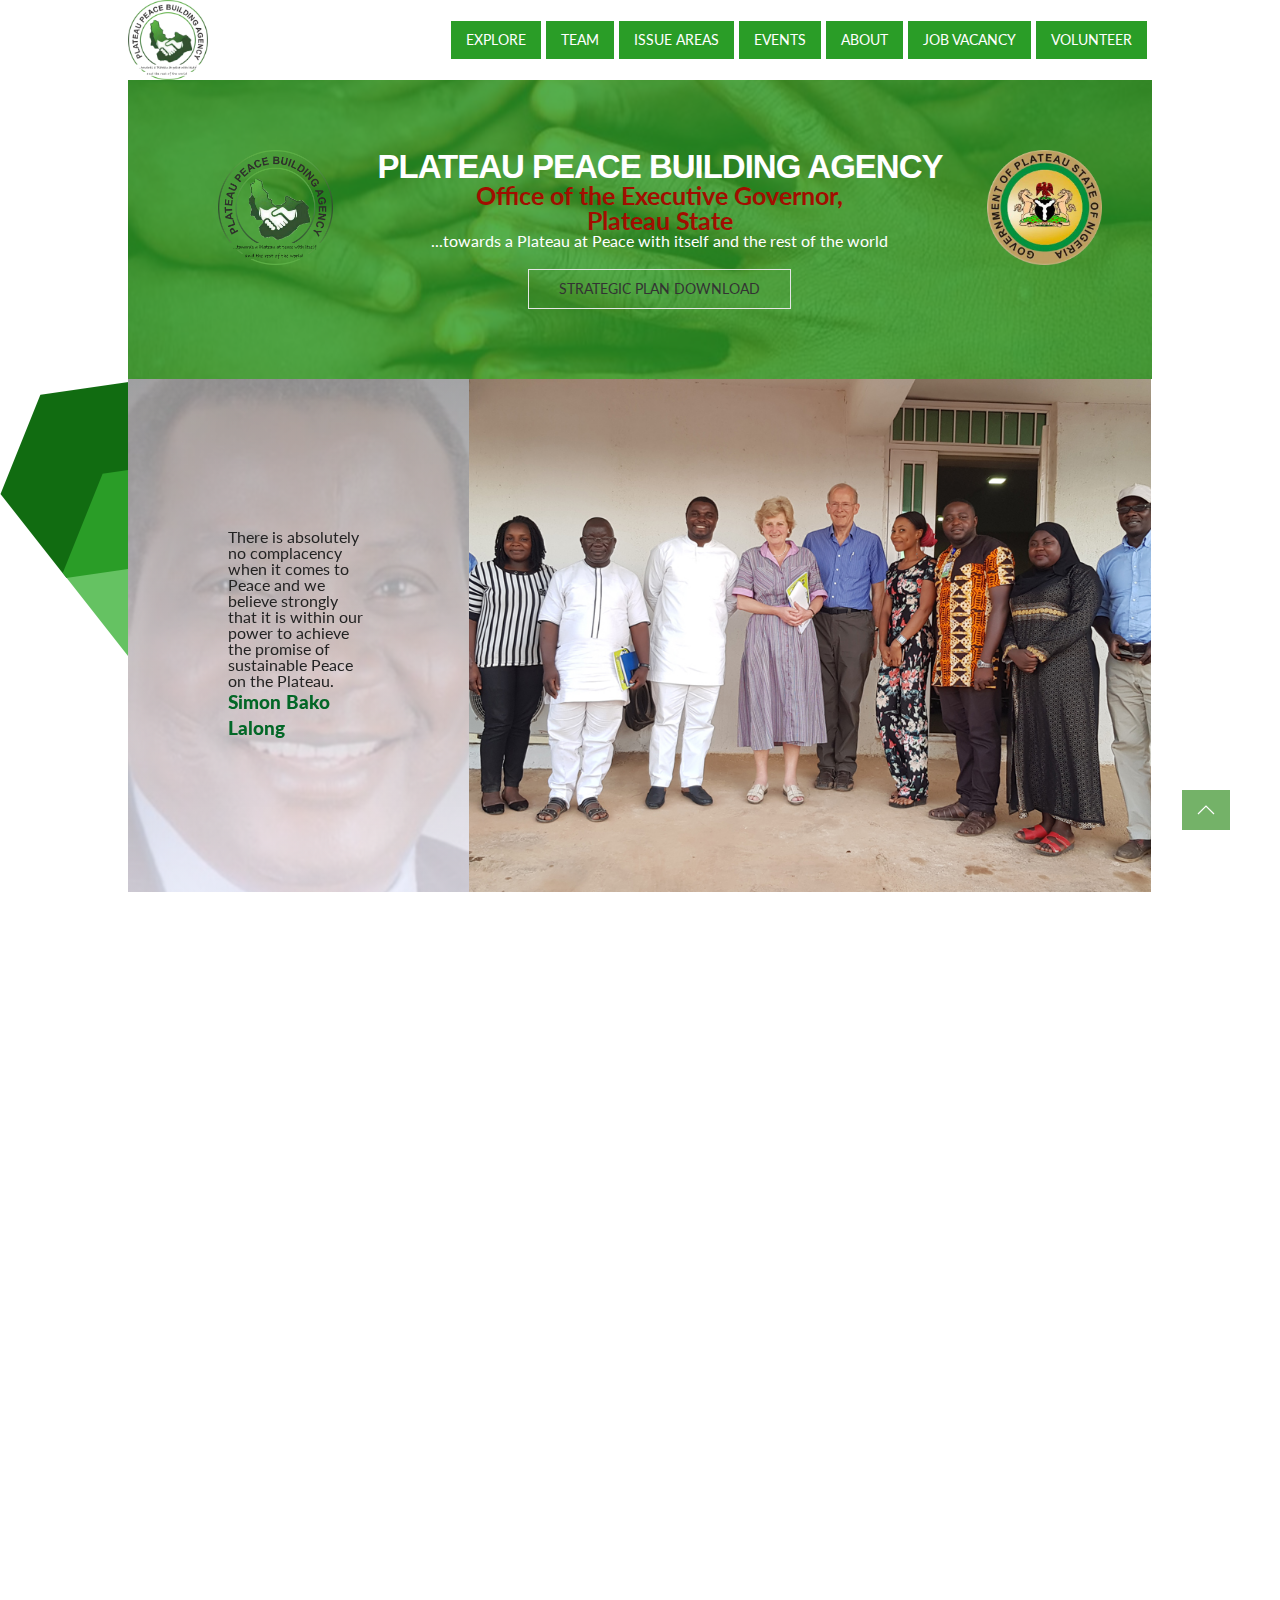
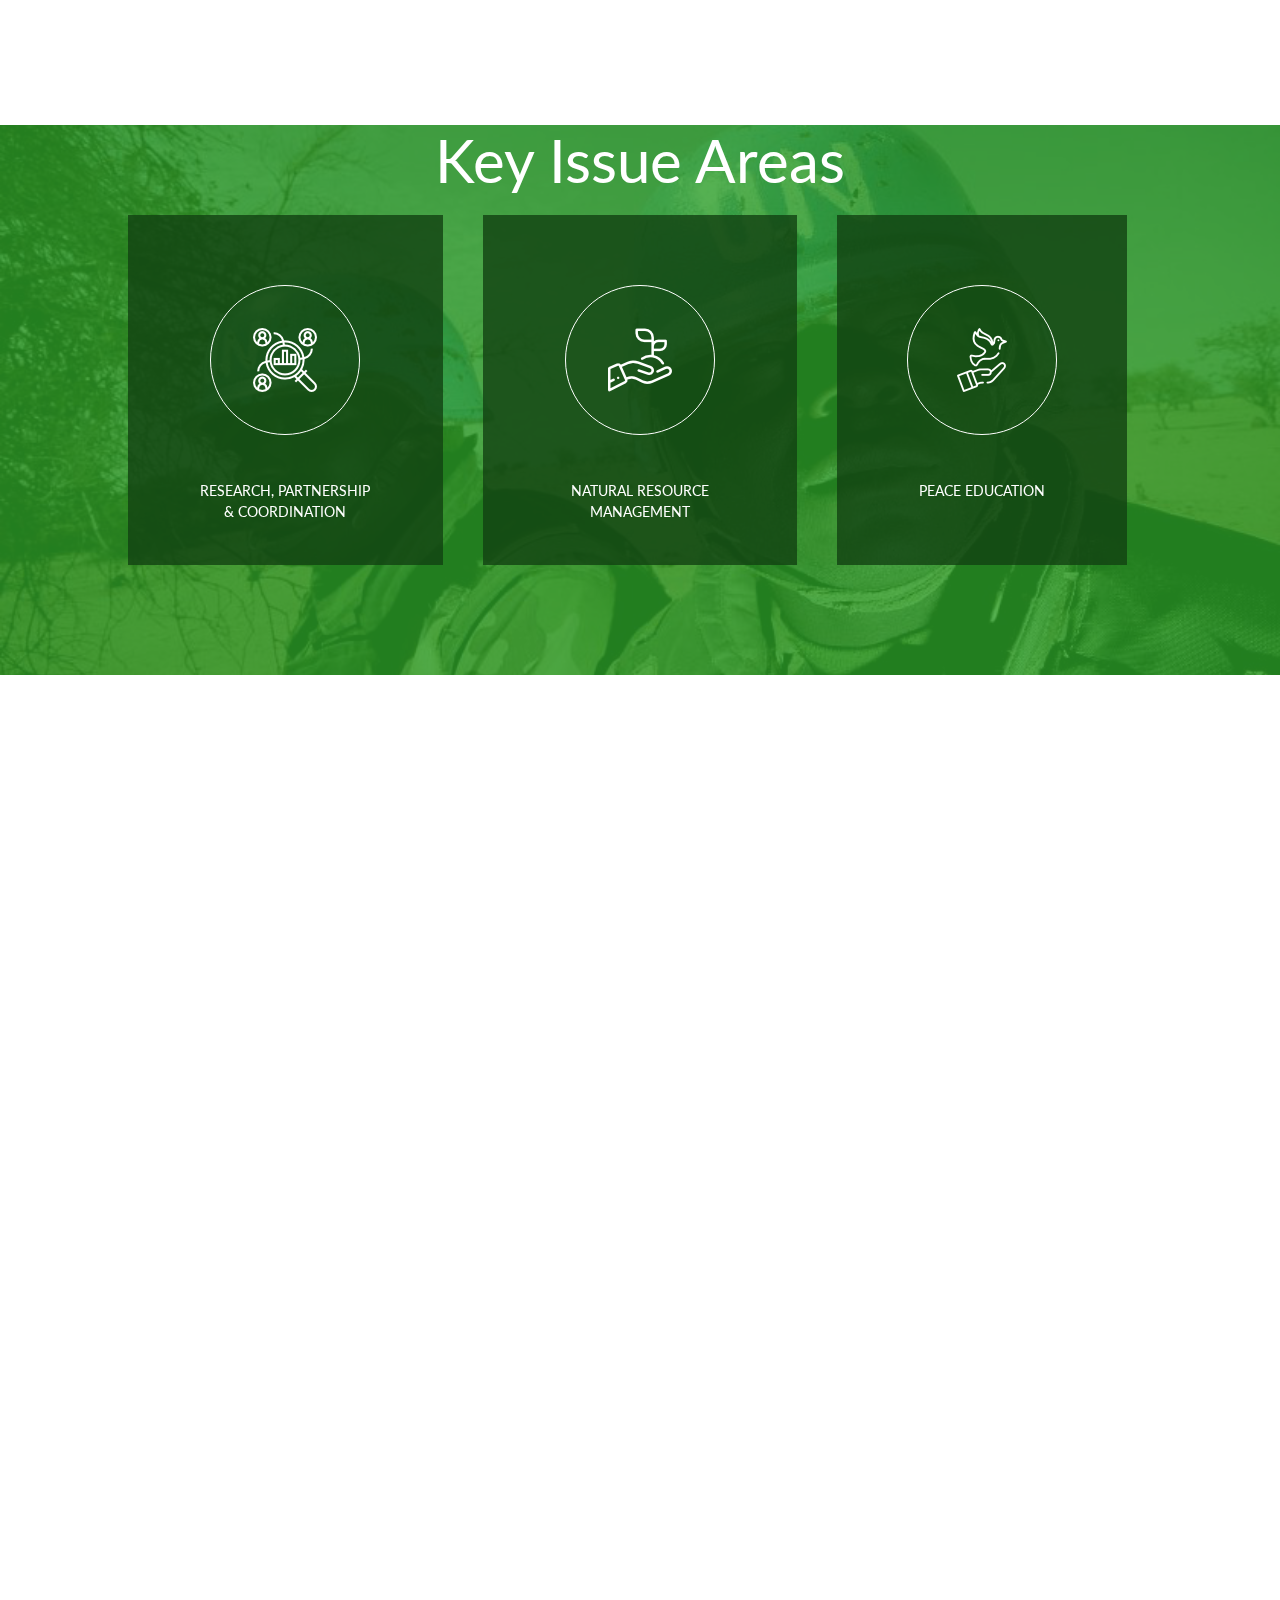
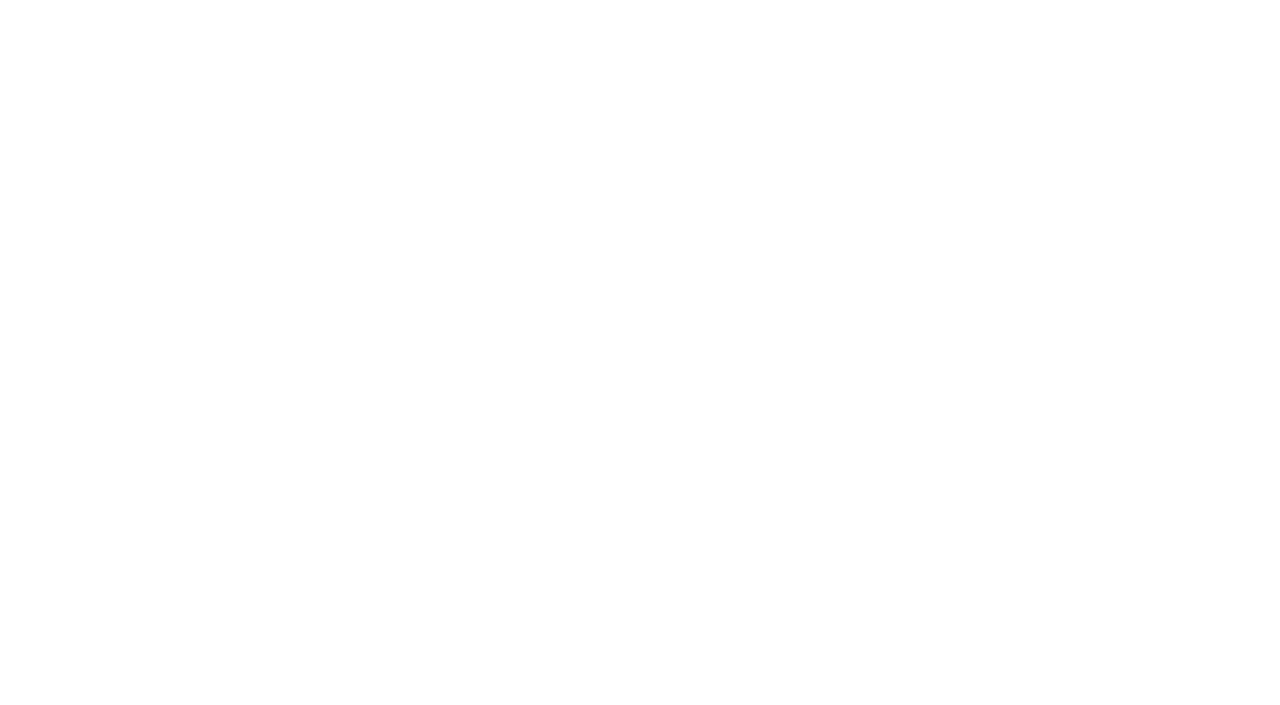
==== commit 31c13344: "added link to strategic plan" ====
--- a/index.html
+++ b/index.html
@@ -11,6 +11,7 @@
     <link href="https://fonts.googleapis.com/css?family=Lato:100,300,400,700" rel="stylesheet">
 </head>
 <body>
+
     <section class="uk-width-4-5@m uk-margin-auto-left uk-margin-auto-right">
 <div uk-sticky="animation: uk-animation-slide-top; sel-target: .uk-navbar-container; cls-active: uk-navbar-sticky; cls-inactive: uk-navbar-default; show-on-up: true">
     <nav class="uk-navbar-container uk-navbar-default" uk-navbar="dropbar: true">
@@ -60,6 +61,7 @@
                     <h1>Plateau Peace Building Agency</h1>
                     <h3>Office of the Executive Governor,<br> Plateau State</h3>
                     <h2>...towards a Plateau at Peace with itself and the rest of the world</h2>
+                    <a class="uk-button uk-button-default uk-margin-top" href="https://drive.google.com/file/d/1c9v4QEJ-rmT6y1Pf7CNzJJs0EHmKppvz/view">Strategic Plan Download</a>
                 </div>
                 <div class="uk-text-left@m uk-text-center"><img style="max-height: 115px;" src="img/platStet.png" alt=""></div>
             </div>
@@ -371,7 +373,7 @@
         <div class="uk-modal-dialog">
             <button class="uk-modal-close-full uk-close-large" type="button" uk-close></button>
             <div class="uk-grid-collapse uk-flex-middle uk-child-width-1-1@s" uk-grid>
-                <div class="uk-position-relative uk-visible-toggle uk-light" uk-slideshow="animation: pull">
+                <div class="uk-position-relative uk-visible-toggle uk-light" uk-slideshow="animation: pull;autoplay: true">
                     <ul class="uk-slideshow-items" uk-height-viewport="min-height: 300">
                         <li class="uk-child-width-1-4@m uk-grid-match uk-grid-collapse uk-position-relative" uk-grid>
                             <div>
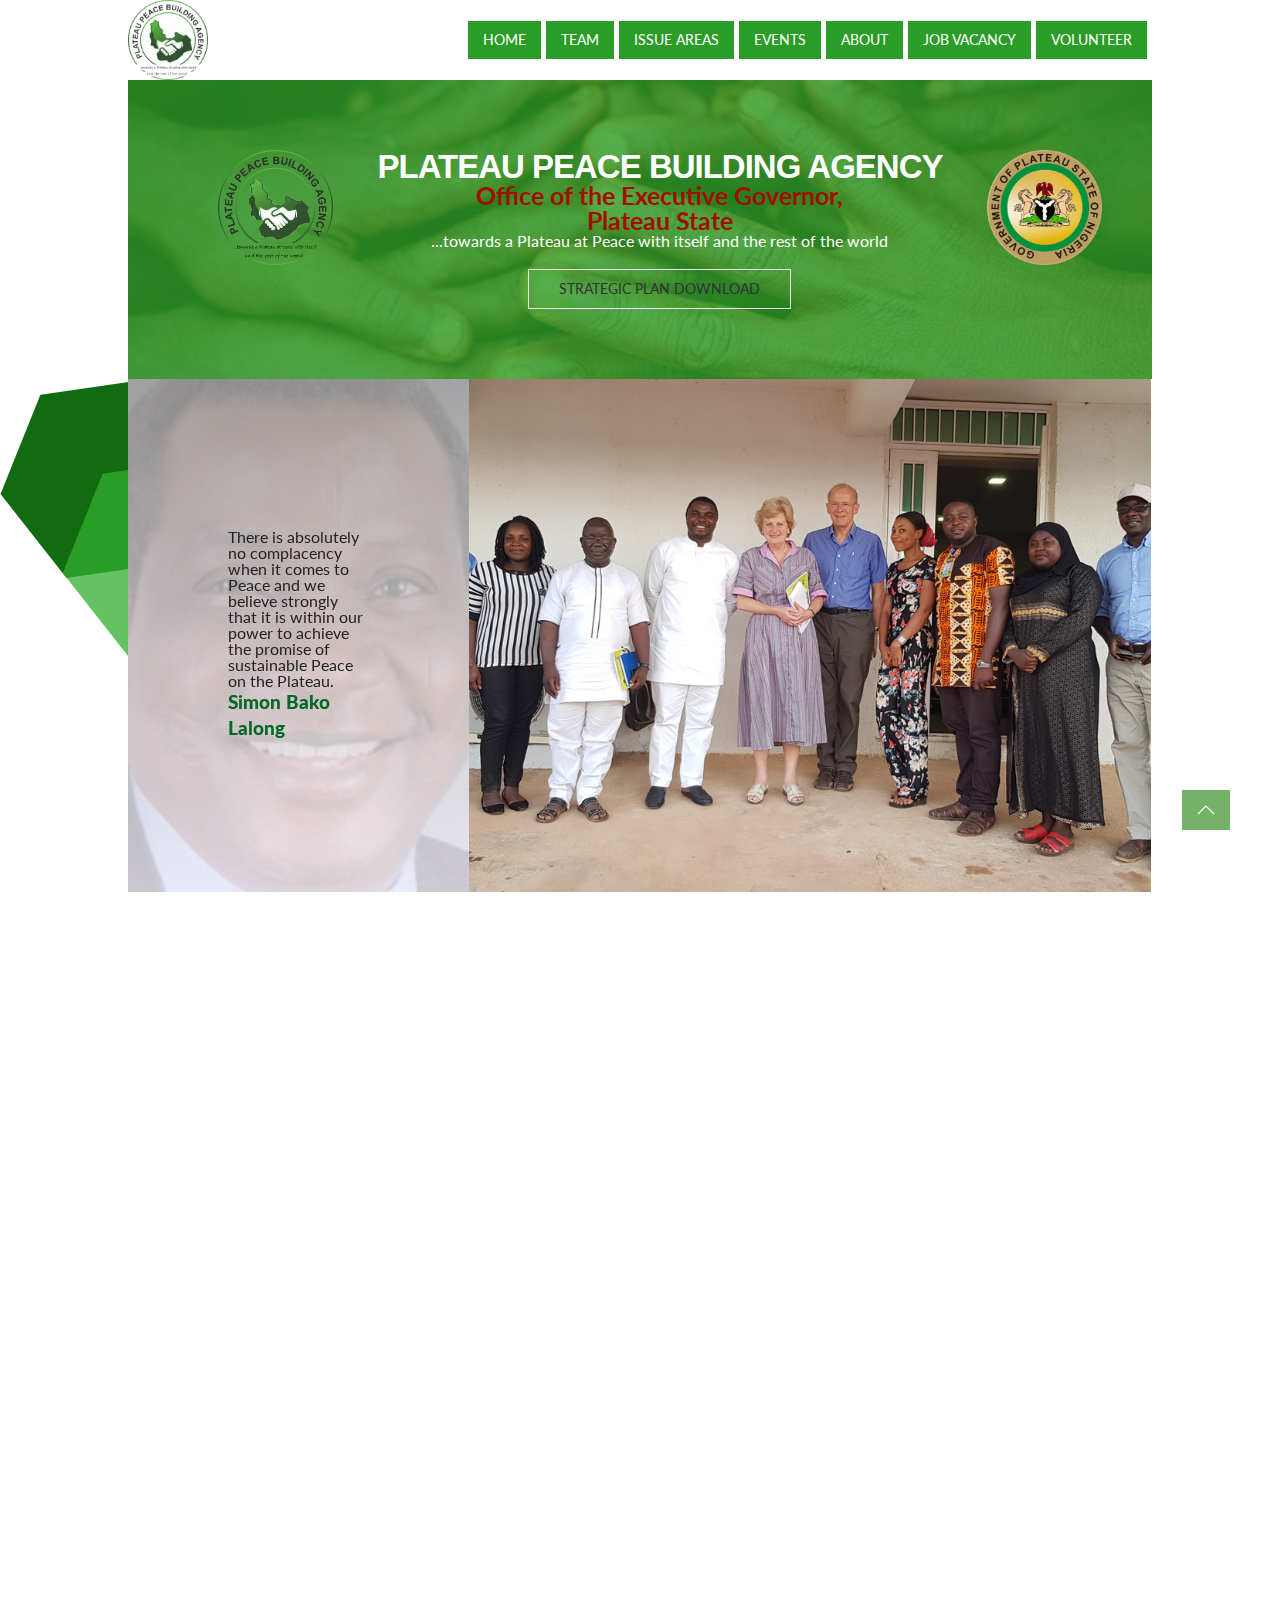
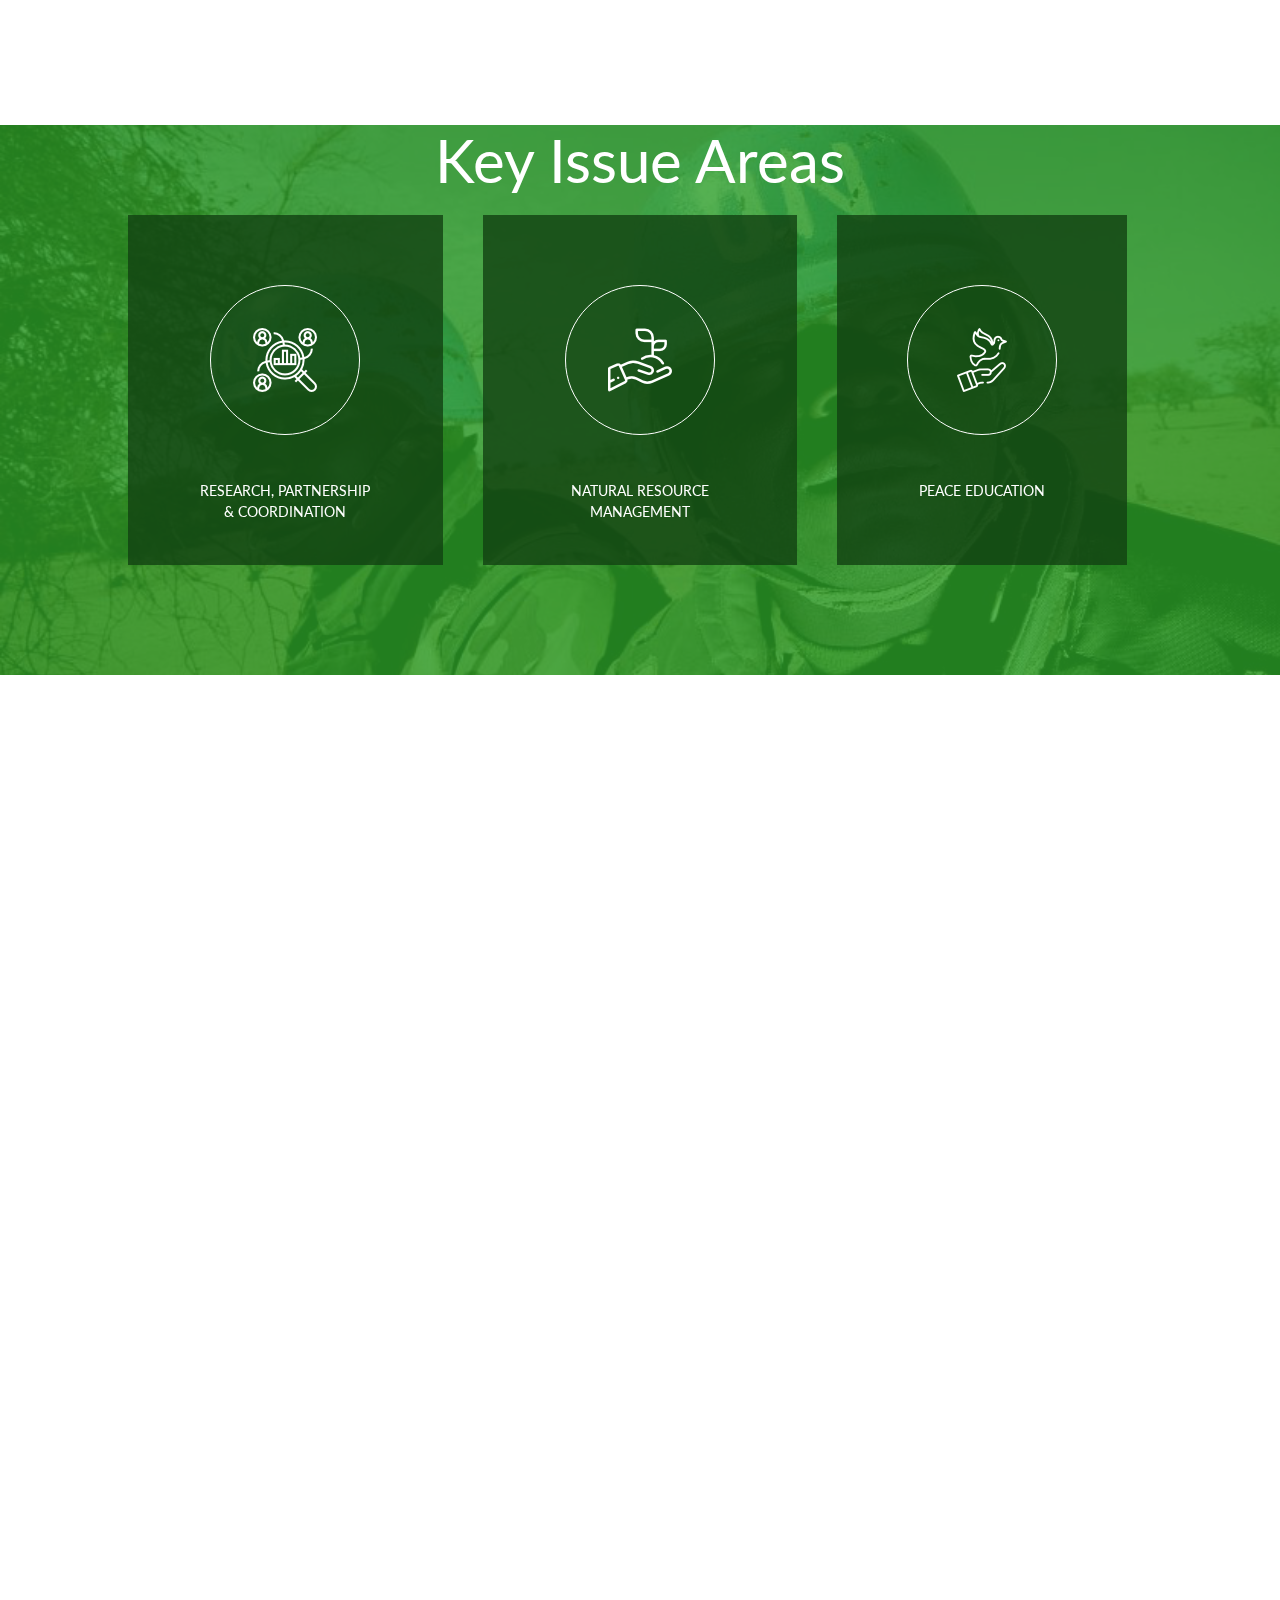
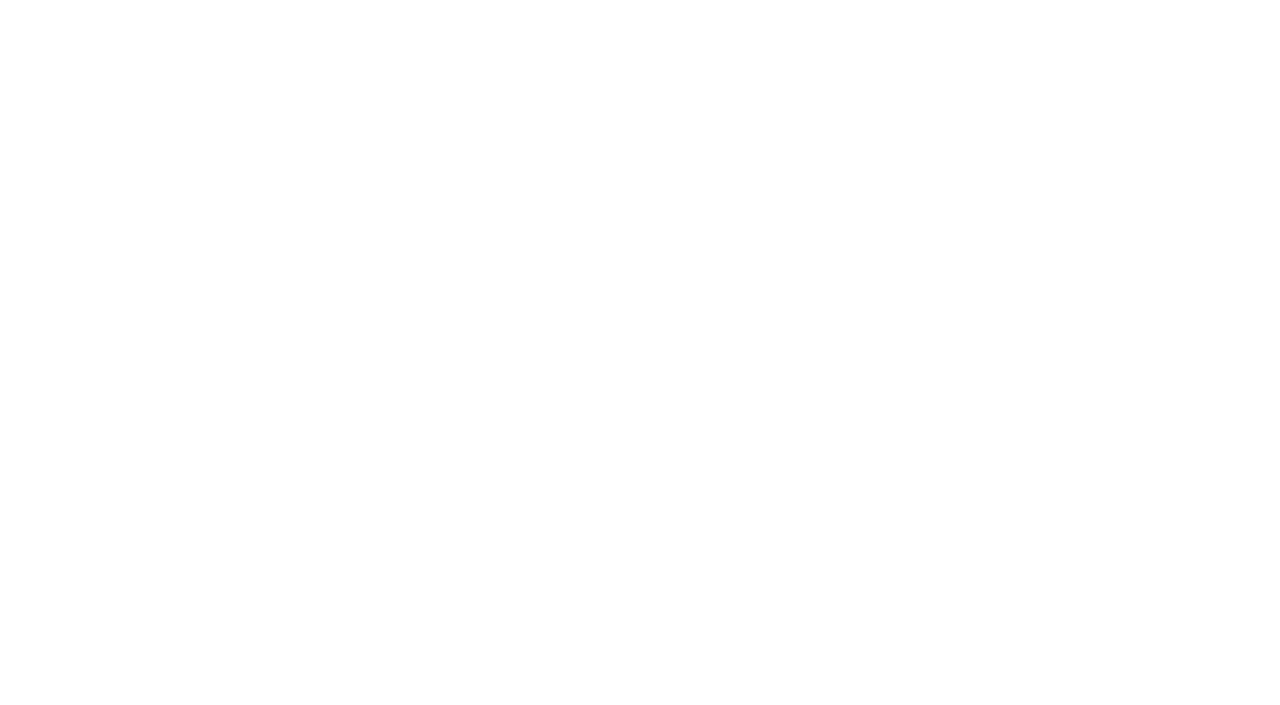
==== commit 02978269: "changes upon events team index and main bg1" ====
--- a/index.html
+++ b/index.html
@@ -20,7 +20,7 @@
         </div>
         <div class="uk-navbar-right">
             <ul class="uk-navbar-nav">
-                <li><a class="uk-button" href="#about" uk-scroll>Explore</a></li>
+                <li><a class="uk-button" href="index.html">Home</a></li>
                 <li><a class="uk-button" href="team.html">Team</a></li>
                 <li><a class="uk-button" href="#issues" uk-scroll>Issue Areas</a></li>
                 <li><a class="uk-button" href="#event" uk-scroll>Events</a></li>
@@ -39,7 +39,7 @@
                     <a class="uk-navbar-toggle hidde" uk-navbar-toggle-icon href="#"></a>
                     <div class="uk-navbar-dropdown">
                         <ul class="uk-nav uk-navbar-dropdown-nav">
-                            <li><a class="uk-button" href="#about" uk-scroll>Explore</a></li>
+                            <li><a class="uk-button" href="index.html">Home</a></li>
                             <li><a class="uk-button" href="team.html">Team</a></li>
                             <li><a class="uk-button" href="#issues" uk-scroll>Issue Areas</a></li>
                             <li><a class="uk-button" href="#event" uk-scroll>Events</a></li>
